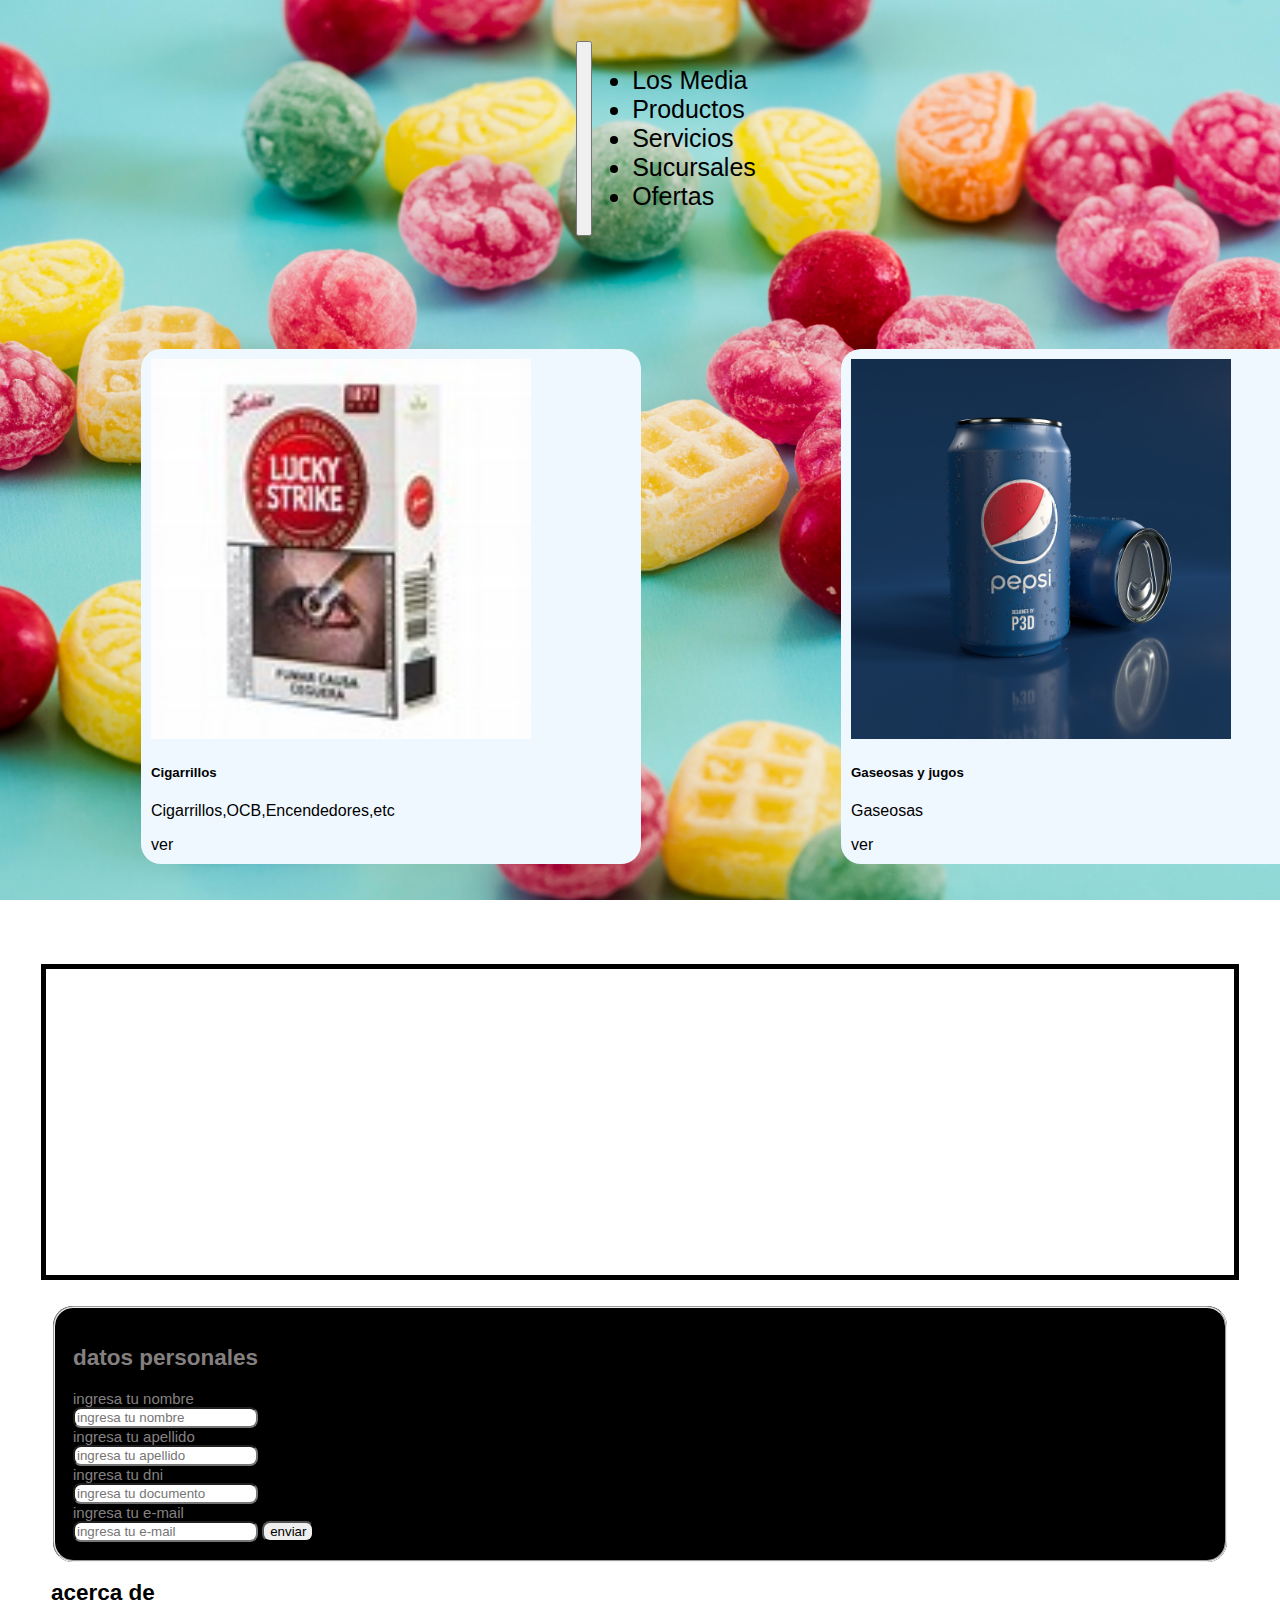
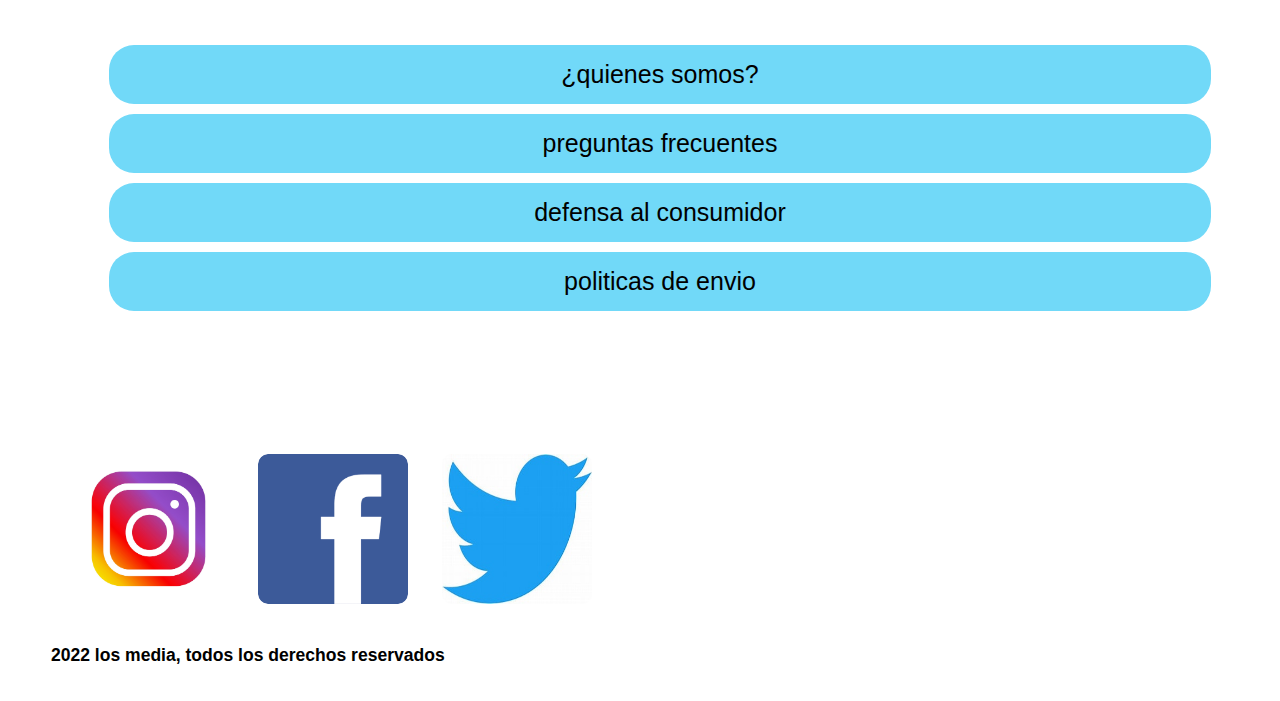
==== index.html @ 06fe0ffc "error en el index" ====
<!DOCTYPE html>
<html lang="es">

<head>
  <meta charset="UTF-8">
  <meta http-equiv="X-UA-Compatible" content="IE=edge">
  <meta name="viewport" content="width=device-width, initial-scale=1.0">
  <link rel="shorcut icon" href="../images/los media logo.jpg">
  <!-- CSS only -->
  <link href="https://cdn.jsdelivr.net/npm/bootstrap@5.2.1/dist/css/bootstrap.min.css" rel="stylesheet"
    integrity="sha384-iYQeCzEYFbKjA/T2uDLTpkwGzCiq6soy8tYaI1GyVh/UjpbCx/TYkiZhlZB6+fzT" crossorigin="anonymous">
  <link rel="stylesheet" href="./styles/styles.css">
  <title>los media </title>
</head>

<body container>

  <section class="container">



    <nav class="navbar navbar-expand-lg bg-light fondo clap px-4">
      <button class="navbar-toggler " type="button" data-bs-toggle="collapse" data-bs-target="#navbarNav"
        aria-controls="navbarNav" aria-expanded="false" aria-label="Toggle navigation">
        <span class="navbar-toggler-icon "></span>
      </button>
      <div class="collapse navbar-collapse row " id="navbarNav">
        <ul class="navbar-nav col hover ">

          <li class="nav-item col ">
            <a class="nav-link active " aria-current="page" href="./pages/losmedia.html">Los Media</a>
          </li>
          <li class="nav-item col">
            <a class="nav-link active" aria-current="page" href="./pages/productos.html">Productos</a>
          </li>
          <li class="nav-item col">
            <a class="nav-link active" aria-current="page" href="./pages/servicios.html">Servicios</a>
          </li>
          <li class="nav-item active col">
            <a class="nav-link" aria-current="page" href="./pages/sucursales.html">Sucursales</a>
          </li>
          <li class="nav-item active col">
            <a class="nav-link " aria-current="page" href="./pages/ofertas.html">Ofertas</a>
          </li>

        </ul>
      </div>
    </nav>
  </section>
  <!--<header class="header">                                                                                             
      <nav >
       <ul>
        <li><a class="centrar" href="./index.html">Inicio</a><ul>
            <li><a href="./pages/losmedia.html">acerca de</a></li>
            
          </ul></li>
        <li><a class="centrar" href="./pages/losmedia.html">Los Media</a> <ul>
            <li><a href="./pages/losmedia.html">quienes somos</a></li>
            <li><a href="./pages/losmedia.html">preguntas frecuentes</a></li>
            
          </ul></li>
        <li><a class="centrar" href="./pages/servicios.html">servicios</a><ul>
            <li><a href="./pages/servicios.html">delivery</a></li>
            <li><a href="./pages/servicios.html">venta mayorista</a></li>
            
          </ul></li>
        <li>
          <a class="centrar" href="./pages/productos.html">Productos</a>
          <ul>
            <li><a href="./pages/productos.html">golosinas</a></li>
            <li><a href="./pages/productos.html">helados</a></li>
            <li><a href="./pages/productos.html">art.limpieza</a></li>
            <li><a href="./pages/productos.html">almacen</a></li>
            <li><a href="./pages/productos.html">galletitas</a></li>
            <li><a href="./pages/productos.html">cigarrillos</a></li>
            <li><a href="./pages/productos.html">bebidas</a></li>
            <li><a href="./pages/productos.html">otros</a></li>
          </ul>
        </li>
        <li><a class="centrar" href="./pages/ofertas.html">ofertas</a> <ul>
            <li><a href="./pages/ofertas.html">bebidas</a></li>
            <li><a href="./pages/ofertas.html">combos</a></li>
            <li><a href="./pages/ofertas.html">descuentos</a></li>
            <li><a href="./pages/ofertas.html">minimo de compra</a></li>
          </ul></li>
      </ul>


      </nav>
    </header> 
-->


  <main class="container ">
    <section class="cards container row-cols-2">
      <div class="col">
        <div class="card col" style="width: 30rem;">
          <img src="./images/cigarrillos.jpg" class="card-img-top" alt="cigarrillos">
          <div class="card-body">
            <h5 class="card-title">Cigarrillos</h5>
            <p class="card-text">Cigarrillos,OCB,Encendedores,etc</p>
            <a href="./pages/productos.html" class="btn btn-primary">ver</a>
          </div>
        </div>
      </div>
      <div class="col">
        <div class="card col" style="width: 30rem;">
          <img src="./images/gaseosas pepsi.jpg" class="card-img-top" alt="lata pepsi">
          <div class="card-body">
            <h5 class="card-title">Gaseosas y jugos</h5>
            <p class="card-text">Gaseosas</p>
            <a href="./pages/productos.html" class="btn btn-primary">ver</a>
          </div>
        </div>
      </div>
      <div class="col">
        <div class="card choc " style="width: 30rem;">
          <img src="./images/chocolates.jpg" class="card-img-top" alt="chocolate">
          <div class="card-body">
            <h5 class="card-title">Golosinas</h5>
            <p class="card-text">Chocolates,barras,alfajores.</p>
            <a href="./pages/productos.html" class="btn btn-primary">ver</a>
          </div>
        </div>
      </div>
    </section>



    <!--<div class="cigarro">

        
        <img src ="./images/marlboroexhibido.jpg"class="cigarro" alt="cigarrillos">
        <img src="./images/gaseosas pepsi.jpg"class="cigarro" alt="gaseosas">
        <img src="./images/chocolates.jpg" class="cigarro"alt="chocolate">

      </div>!-->











    <aside class="ubicacion row ">
      <section class="col">
        <div class="container row ubica">
          <iframe class="aside"
            src="https://www.google.com/maps/embed?pb=!1m18!1m12!1m3!1d3276.912282981529!2d-58.24638548508049!3d-34.78298347451163!2m3!1f0!2f0!3f0!3m2!1i1024!2i768!4f13.1!3m3!1m2!1s0x95a3292e5cd55d1b%3A0x99c88080a476a146!2sC.%2016%20%26%20C.%20112%2C%20Berazategui%20Oeste%2C%20Provincia%20de%20Buenos%20Aires!5e0!3m2!1ses-419!2sar!4v1660880751526!5m2!1ses-419!2sar"
            width="390" height="250" style="border:0;" allowfullscreen="" loading="lazy"
            referrerpolicy="no-referrer-when-downgrade"></iframe>
        </div>
      </section>
    </aside>
  </main>



  <footer class="footer">

    <form class="row">

      <fieldset class="col">
        <h2>datos personales</h2>
        <label for="nombre">ingresa tu nombre</label>
        <br>
        <input id="nombre" type="text" placeholder="ingresa tu nombre">
        <br>

        <label for="apellido">ingresa tu apellido</label>
        <br>
        <input id="apellido" type="text" placeholder="ingresa tu apellido">
        <br>
        <label for="documento">ingresa tu dni</label>
        <br>
        <input id="documento" type="text" placeholder="ingresa tu documento">
        <br>
        <label for="mail">ingresa tu e-mail</label>
        <br>
        <input id="mail" type="text" placeholder="ingresa tu e-mail">

        <input type="submit" value="enviar">




      </fieldset>
    </form>



    <h2>acerca de</h2>


    <div class="container col">
      <ol class="color row">

        <li><a href="./pages/losmedia.html">¿quienes somos?</a>
        </li>

        <li><a href="./pages/losmedia.html">preguntas frecuentes</a>
        </li>

        <li><a href="./pages/losmedia.html">defensa al consumidor</a>
        </li>

        <li><a href="./pages/servicios.html">politicas de envio</a>
        </li>

      </ol>

    </div>
    <div class="container col">
      <div class="redes row">
        <a class="redes" href="http://www.instagram.com">
          <img src="./images/logo instagram.jpg" alt="logo instagram">
        </a>

        <a class="redes" href="http://www.facebook.com">
          <img src="./images/logo facebook.png" alt="logo facebook">
        </a>

        <a class="redes" href="https://www.twitter.com">
          <img src="./images/logo twitter.jpg" alt="logo twitter">
        </a>
      </div>
    </div>




    <h3>
      2022 los media, todos los derechos reservados
    </h3>


  </footer>


  </section>

  <!-- JavaScript Bundle with Popper -->
  <script src="https://cdn.jsdelivr.net/npm/bootstrap@5.2.1/dist/js/bootstrap.bundle.min.js"
    integrity="sha384-u1OknCvxWvY5kfmNBILK2hRnQC3Pr17a+RTT6rIHI7NnikvbZlHgTPOOmMi466C8"
    crossorigin="anonymous"></script>



</body>

</html>
---- styles/styles.css ----
* {
  font-family: 'Franklin Gothic Medium', 'Arial Narrow', Arial, sans-serif;
}






a {
  text-decoration: none;
  font-family: 'Franklin Gothic Medium', 'Arial Narrow', Arial, sans-serif;
  color: black;

}

nav {
  display: flex;
  justify-content: center;
  border-radius: 15px;
  font-size: 25px;



}

/*aqui comienza el body, header */

/*
  
  
.centrar {
display: flex;
flex-wrap: wrap;

} 


ul {
    list-style: none;
    font-size: 0;
    background-color: #0cbbf0;
    padding: 18px; 
    margin-bottom:2%;
    contain: cover;
    border-radius: 15px;
   
    
  }
 
 
  
  li {
    display: inline-block;
    width: 19%;
    position: relative;
    font-size: 14px;
    margin: 0px;
   

  }
  
  li a {
   
    color: #ffffff;
    font-size: 29px;
    font-family:Georgia, 'Times New Roman', Times, serif ;
    text-decoration: none;
    
   
   
  }
  
  ul ul {
    position: absolute;
    display: none;
    cursor: pointer;
   
   
    
  }
  
  ul ul li {
    display: block;
   
  }
  
  ul li:hover ul {
    display: block;
    padding: 18px;
   
    
  }*/







/* fin del header comienza el main index*/


.fondo {
  width: 1300px
}

.clap {
  width: 1250px;
  right: 35px;

}

.container {
  text-align: justify;
  padding: 5px;
  margin: 3px;
}



.cards {
 display: inline-flex;
 padding: 0px;
 margin: 0px;
 justify-content: space-evenly;

}


.card {

  border-color: black;
  border-radius: 20px;
  background-color: aliceblue;
  margin: 10px;
  padding: 5px;
}
.card {
  margin: 100px;
  padding: 10px;
  align-content: center;
  bottom: 25px;


}
.card img{
  width:380px;

}

.card.choc img {
  height: 380px;

}

div a {
  width: 280px;



}


.titulos {
  display: flex;
  justify-content: space-around;
  font-size: x-large;
  padding: 18px;
  font-size: 35px;

}


.lista {
  margin-top: 20%px;
  padding: 18px;
}





.cigarro {
  margin: 5px;
  border: 0px;
  width: 360px;
  height: 400px;
  display: inline;
  justify-content: space-between;
}

.catalogo {

  display: flex;
  justify-content: space-around;




}

body {
  background-image: url(/images/gomitas.jpg);
  height: 1500px;
  background-attachment: fixed;
  background-position: center;
  background-repeat: no-repeat;
  background-size: cover;
  margin-bottom: 50px;
  padding: 18px;
  margin: 15px;
}

.escondido ol li ul {
  cursor: pointer;
  margin: 15px;
  padding: 18px;

}

.escondido ol li {

  font-size: 18px;
  padding: 18px;
  list-style: none;
}

.la {
  text-transform: uppercase;
  border: solid;
  margin: 15px;
  font-family: Verdana, Geneva, Tahoma, sans-serif;
  color: black;
  background-color: beige;
  border-radius: 9px;
}











/* comienza el seccion*/
form fieldset {
  background-color: rgb(0, 0, 0);
  color: #858080;
  border-radius: 20px;
  padding: 18px;

}

fieldset input {
  border-radius: 8px;

}













/* comienza el footer*/

.color li {
  margin: 10px;
  padding: 15px;

}

.color li a {
  color: black;

}

footer ol li {
  font-size: 18px;
  padding: 6px;


}

footer a img {
  border-radius: 25px;
  padding: 15px;
  margin-top: 100px;

}

.body {
  display: grid;
  grid-template-areas:
    "header header header"
    "productos productos productos"
    "ubicacion ubicacion ubicacion"
    "footer footer footer";
  grid-template-rows: 2fr 3fr 2fr 1fr;
  grid-template-columns: 1fr auto 1fr;
  height: 100vh;
  row-gap: 120px;
  column-gap: 10px;

}

/*.header{
  background-color: red;
}
.main{
  background-color: green;

}
.footer{
  background-color: blue;
  
}*/
.ubicacion {
  border: 05px solid;
  grid-area: ubicacion;
  display: flex;
  justify-content: space-around;
  padding: 18px;
}

/*.header {
  grid-area: header;
  position: fixed;
  margin: 0px;
  padding: 18px;
  width: 1200px;
  }*/






/*.main {
  grid-area: productos;
  font-size: 18px;
  padding: 18px;
}

#textos {
  background-color: #71d9f8;
  margin-top: 200px;

}
*/
.marcass {
  display: flex;
  align-content: space-between;
  background-image: linear-gradient URL(./images/gomitas.jpg);
  font-size: 1.5rem;
  color: #ffffff;
  border: 0;
  border-radius: 0.5rem;
  cursor: pointer;
  transition: padding 0.30 ease;
  width: 500px;
  height: 210px;

}

.marcass:hover {

  transition: all 0.2s;
  padding: 20px
}

.efecto :hover {
 
  transition: all 3s;
  padding: 30px;
  width: 600px;

}

.efecto {
  display: flex;
  transition: padding 4 ease;
  border: 0;
  border-radius: 0.5rem;
  cursor: pointer;
}


aside {
  justify-content: center;
  padding: 18px;
}


.color li {
  background-color: #71d9f8;
  text-align: center;
  font-size: 25px;
  border-radius: 25px;
  list-style: none;
}

footer {
  grid-area: footer;
  font-size: 15px;
  padding: 18px;
}

.redes img {

  width: 150px;
  height: 150px;

}

.redes {
  display: inline;

}

/*


 @media screen and (max-width: 480px) and (min-height: 0px){
  .body{
    
    grid-template-areas: 
    "header "
    "productos"
    "ubicacion"
    "footer ";
    grid-template-rows: repeat (4, 1fr);
    grid-template-columns: 1fr;
    height: 100vh;
    row-gap: 0px;
    column-gap: 0px;  
  
    }

.header{
display: flex;
align-content: space-between;
width: 500px;
height: 200px;
margin: 0px;
padding: 0px;
left: 5px;
  
}
.centrar{

padding: 05px;
margin: 4px;
align-content: space-between;
font-size: 25px;


}

li{
  width: 25%;
}
.titulos{
  margin-top: 70px;
  padding: 0px;
  font-size: 25px;

}
  

 }




 
  @media screen and (min-width: 481px) and (max-whidth: 1200px) {
    .body{
    
      grid-template-areas: 
      "header "
      "productos"
      "ubicacion"
      "footer ";
      grid-template-rows: repeat (4, 1fr);
      grid-template-columns: 1fr;
      height: 100vh;
      row-gap: 0px;
      column-gap: 0px;   
  }
}

*/
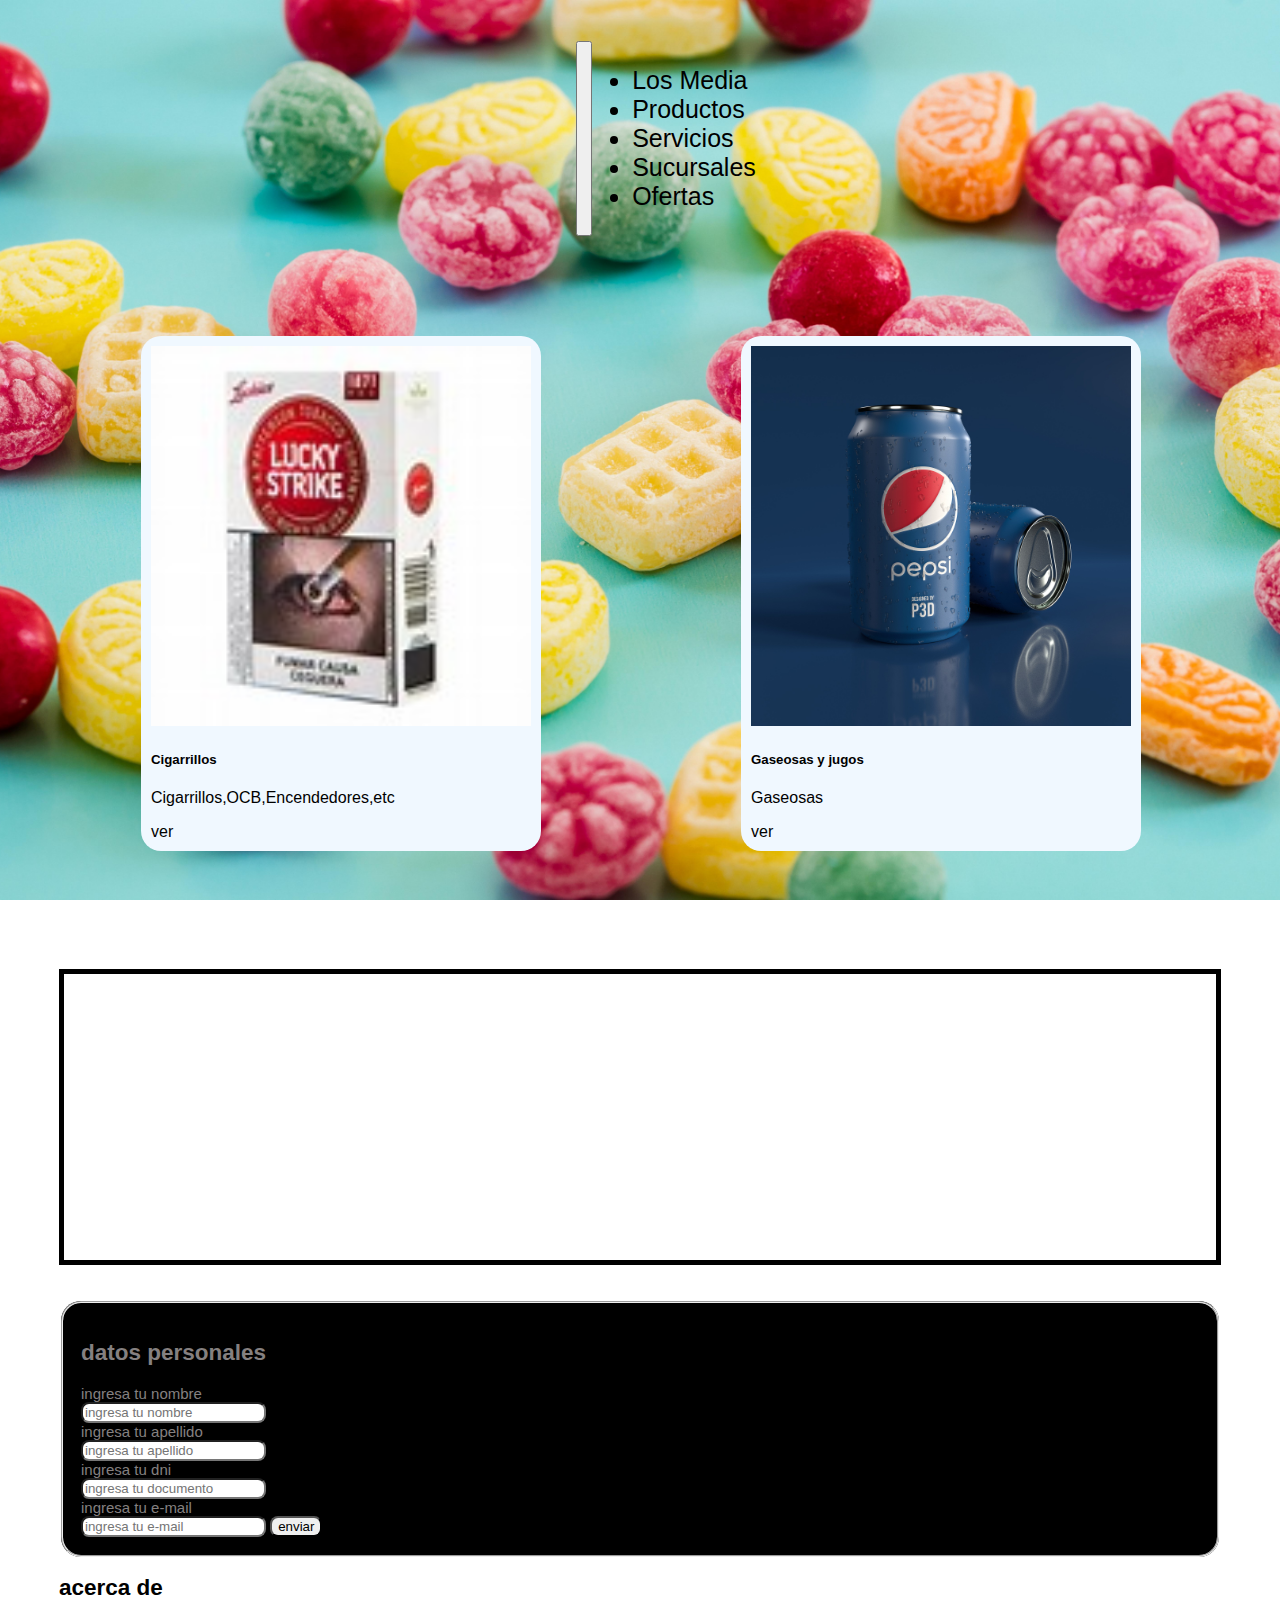
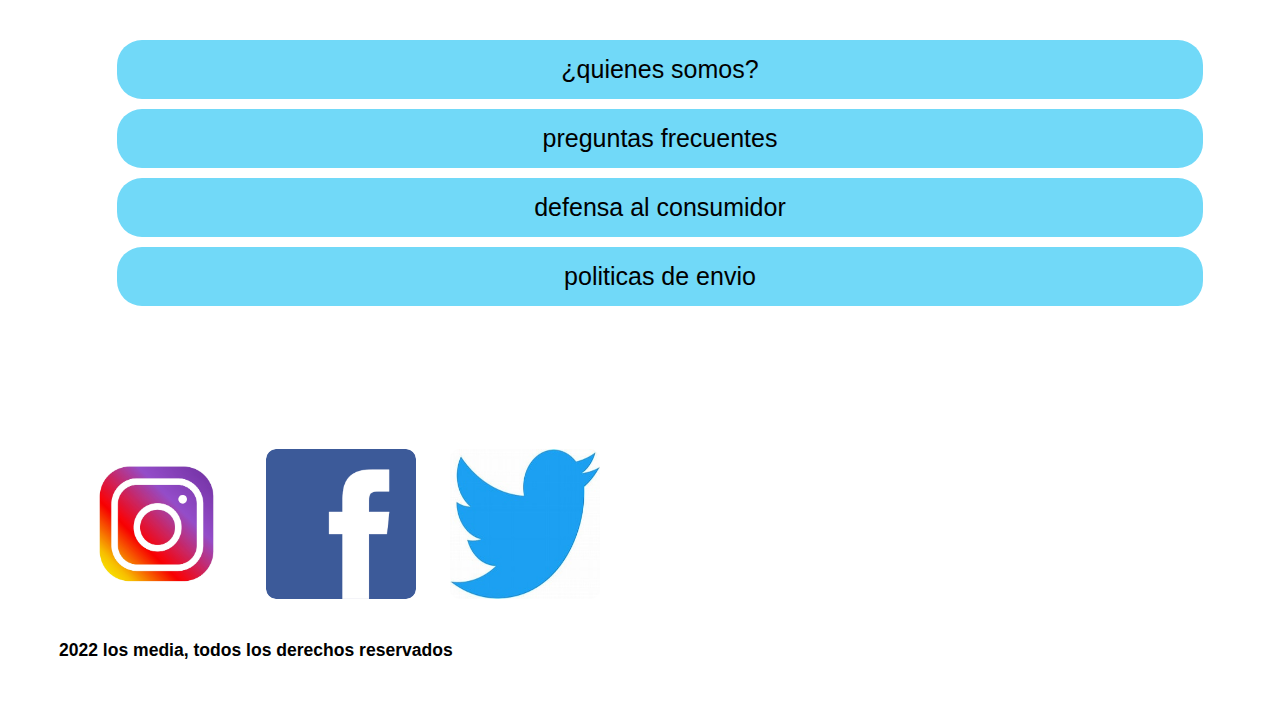
==== commit 1194e43f: "agregando index" ====
--- a/index.html
+++ b/index.html
@@ -13,7 +13,7 @@
   <title>los media </title>
 </head>
 
-<body container>
+<body>
 
   <section class="container">
 
@@ -46,8 +46,8 @@
         </ul>
       </div>
     </nav>
-  </section>
-  <!--<header class="header">                                                                                             
+
+    <!--<header class="header">                                                                                             
       <nav >
        <ul>
         <li><a class="centrar" href="./index.html">Inicio</a><ul>
@@ -91,43 +91,39 @@
 -->
 
 
-  <main class="container ">
-    <section class="cards container row-cols-2">
-      <div class="col">
-        <div class="card col" style="width: 30rem;">
-          <img src="./images/cigarrillos.jpg" class="card-img-top" alt="cigarrillos">
+    <main>
+      <section class="cards text-center row">
+
+        <div class="card col-sm-12 col-md-9 col-lg-6 col-xl-3">
+          <img src="./images/cigarrillos.jpg" class="card-img-top" alt="...">
           <div class="card-body">
             <h5 class="card-title">Cigarrillos</h5>
             <p class="card-text">Cigarrillos,OCB,Encendedores,etc</p>
-            <a href="./pages/productos.html" class="btn btn-primary">ver</a>
-          </div>
-        </div>
-      </div>
-      <div class="col">
-        <div class="card col" style="width: 30rem;">
-          <img src="./images/gaseosas pepsi.jpg" class="card-img-top" alt="lata pepsi">
+            <a href="./pages/productos.html" class="btn btn-primary position-absolute bottom- start-0 ">ver</a>
+          </div>
+        </div>
+        <div class="card col-sm-12 col-md-9 col-lg-6 col-xl-3 ">
+          <img src="./images/gaseosas pepsi.jpg" class="card-img-top" alt="...">
           <div class="card-body">
             <h5 class="card-title">Gaseosas y jugos</h5>
-            <p class="card-text">Gaseosas</p>
-            <a href="./pages/productos.html" class="btn btn-primary">ver</a>
-          </div>
-        </div>
-      </div>
-      <div class="col">
-        <div class="card choc " style="width: 30rem;">
-          <img src="./images/chocolates.jpg" class="card-img-top" alt="chocolate">
+            <p class="card-text-center">Gaseosas</p>
+            <a href="./pages/productos.html" class="btn btn-primary position-absolute bottom- start-0">ver</a>
+          </div>
+        </div>
+        <div class="card choc col-sm-12 col-md-9 col-lg-6 col-xl-3 ">
+          <img src="./images/chocolates.jpg" class="card-img-top " alt="...">
           <div class="card-body">
             <h5 class="card-title">Golosinas</h5>
-            <p class="card-text">Chocolates,barras,alfajores.</p>
-            <a href="./pages/productos.html" class="btn btn-primary">ver</a>
-          </div>
-        </div>
-      </div>
-    </section>
-
-
-
-    <!--<div class="cigarro">
+            <p class="card-text-center">Chocolates,barras,alfajores.</p>
+            <a href="./pages/productos.html" class="btn btn-primary position-absolute bottom- start-0">ver</a>
+          </div>
+        </div>
+
+      </section>
+
+
+
+      <!--<div class="cigarro">
 
         
         <img src ="./images/marlboroexhibido.jpg"class="cigarro" alt="cigarrillos">
@@ -146,99 +142,99 @@
 
 
 
-    <aside class="ubicacion row ">
-      <section class="col">
-        <div class="container row ubica">
-          <iframe class="aside"
-            src="https://www.google.com/maps/embed?pb=!1m18!1m12!1m3!1d3276.912282981529!2d-58.24638548508049!3d-34.78298347451163!2m3!1f0!2f0!3f0!3m2!1i1024!2i768!4f13.1!3m3!1m2!1s0x95a3292e5cd55d1b%3A0x99c88080a476a146!2sC.%2016%20%26%20C.%20112%2C%20Berazategui%20Oeste%2C%20Provincia%20de%20Buenos%20Aires!5e0!3m2!1ses-419!2sar!4v1660880751526!5m2!1ses-419!2sar"
-            width="390" height="250" style="border:0;" allowfullscreen="" loading="lazy"
-            referrerpolicy="no-referrer-when-downgrade"></iframe>
-        </div>
-      </section>
-    </aside>
-  </main>
-
-
-
-  <footer class="footer">
-
-    <form class="row">
-
-      <fieldset class="col">
-        <h2>datos personales</h2>
-        <label for="nombre">ingresa tu nombre</label>
-        <br>
-        <input id="nombre" type="text" placeholder="ingresa tu nombre">
-        <br>
-
-        <label for="apellido">ingresa tu apellido</label>
-        <br>
-        <input id="apellido" type="text" placeholder="ingresa tu apellido">
-        <br>
-        <label for="documento">ingresa tu dni</label>
-        <br>
-        <input id="documento" type="text" placeholder="ingresa tu documento">
-        <br>
-        <label for="mail">ingresa tu e-mail</label>
-        <br>
-        <input id="mail" type="text" placeholder="ingresa tu e-mail">
-
-        <input type="submit" value="enviar">
-
-
-
-
-      </fieldset>
-    </form>
-
-
-
-    <h2>acerca de</h2>
-
-
-    <div class="container col">
-      <ol class="color row">
-
-        <li><a href="./pages/losmedia.html">¿quienes somos?</a>
-        </li>
-
-        <li><a href="./pages/losmedia.html">preguntas frecuentes</a>
-        </li>
-
-        <li><a href="./pages/losmedia.html">defensa al consumidor</a>
-        </li>
-
-        <li><a href="./pages/servicios.html">politicas de envio</a>
-        </li>
-
-      </ol>
-
-    </div>
-    <div class="container col">
-      <div class="redes row">
-        <a class="redes" href="http://www.instagram.com">
-          <img src="./images/logo instagram.jpg" alt="logo instagram">
-        </a>
-
-        <a class="redes" href="http://www.facebook.com">
-          <img src="./images/logo facebook.png" alt="logo facebook">
-        </a>
-
-        <a class="redes" href="https://www.twitter.com">
-          <img src="./images/logo twitter.jpg" alt="logo twitter">
-        </a>
+      <aside>
+        <section class="row ub">
+          <div class="ubicacion">
+            <iframe class="aside col"
+              src="https://www.google.com/maps/embed?pb=!1m18!1m12!1m3!1d3276.912282981529!2d-58.24638548508049!3d-34.78298347451163!2m3!1f0!2f0!3f0!3m2!1i1024!2i768!4f13.1!3m3!1m2!1s0x95a3292e5cd55d1b%3A0x99c88080a476a146!2sC.%2016%20%26%20C.%20112%2C%20Berazategui%20Oeste%2C%20Provincia%20de%20Buenos%20Aires!5e0!3m2!1ses-419!2sar!4v1660880751526!5m2!1ses-419!2sar"
+              width="390" height="250" style="border:0;" allowfullscreen="" loading="lazy"
+              referrerpolicy="no-referrer-when-downgrade"></iframe>
+          </div>
+        </section>
+      </aside>
+    </main>
+
+
+
+    <footer class="footer">
+
+      <form class="row">
+
+        <fieldset class="col">
+          <h2>datos personales</h2>
+          <label for="nombre">ingresa tu nombre</label>
+          <br>
+          <input id="nombre" type="text" placeholder="ingresa tu nombre">
+          <br>
+
+          <label for="apellido">ingresa tu apellido</label>
+          <br>
+          <input id="apellido" type="text" placeholder="ingresa tu apellido">
+          <br>
+          <label for="documento">ingresa tu dni</label>
+          <br>
+          <input id="documento" type="text" placeholder="ingresa tu documento">
+          <br>
+          <label for="mail">ingresa tu e-mail</label>
+          <br>
+          <input id="mail" type="text" placeholder="ingresa tu e-mail">
+
+          <input type="submit" value="enviar">
+
+
+
+
+        </fieldset>
+      </form>
+
+
+
+      <h2>acerca de</h2>
+
+
+      <div class="container col">
+        <ol class="color row">
+
+          <li><a href="./pages/losmedia.html">¿quienes somos?</a>
+          </li>
+
+          <li><a href="./pages/losmedia.html">preguntas frecuentes</a>
+          </li>
+
+          <li><a href="./pages/losmedia.html">defensa al consumidor</a>
+          </li>
+
+          <li><a href="./pages/servicios.html">politicas de envio</a>
+          </li>
+
+        </ol>
+
       </div>
-    </div>
-
-
-
-
-    <h3>
-      2022 los media, todos los derechos reservados
-    </h3>
-
-
-  </footer>
+      <div class="container col">
+        <div class="redes row">
+          <a class="redes" href="http://www.instagram.com">
+            <img src="./images/logo instagram.jpg" alt="logo instagram">
+          </a>
+
+          <a class="redes" href="http://www.facebook.com">
+            <img src="./images/logo facebook.png" alt="logo facebook">
+          </a>
+
+          <a class="redes" href="https://www.twitter.com">
+            <img src="./images/logo twitter.jpg" alt="logo twitter">
+          </a>
+        </div>
+      </div>
+
+
+
+
+      <h3>
+        2022 los media, todos los derechos reservados
+      </h3>
+
+
+    </footer>
 
 
   </section>
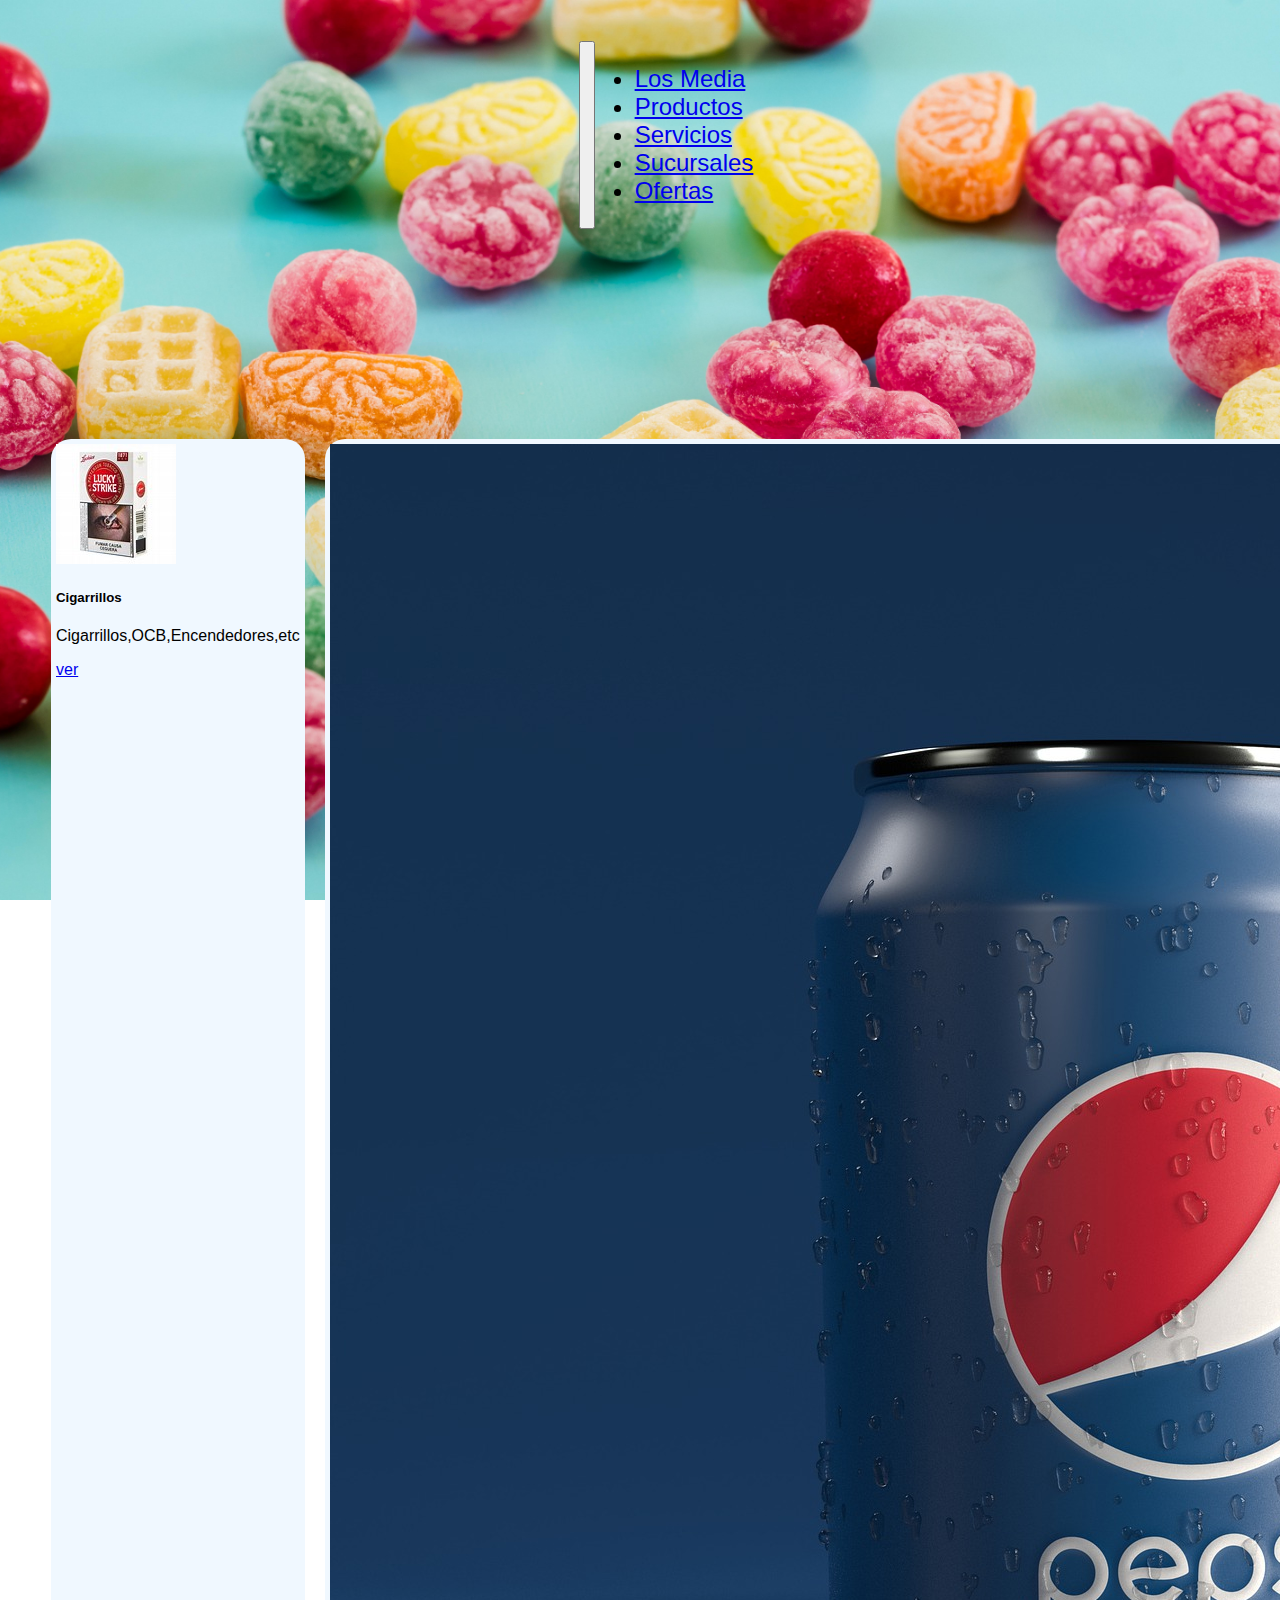
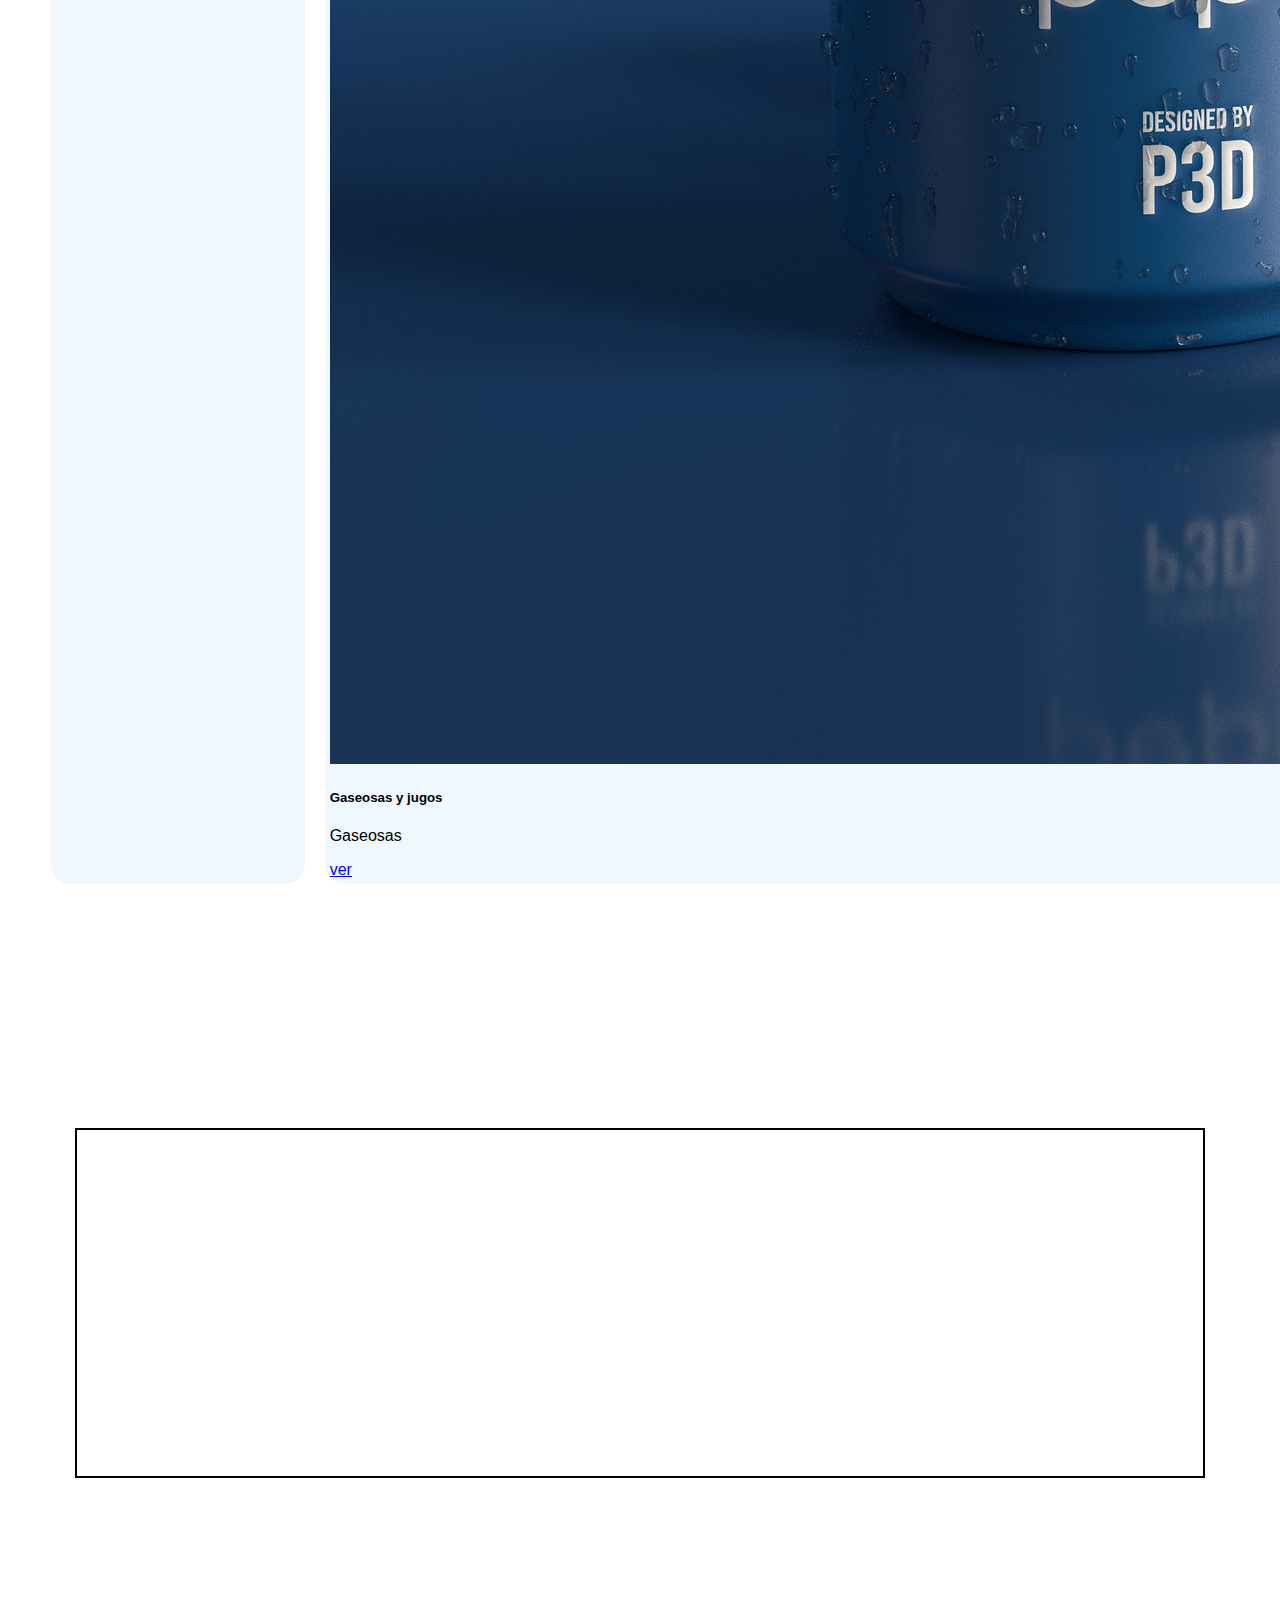
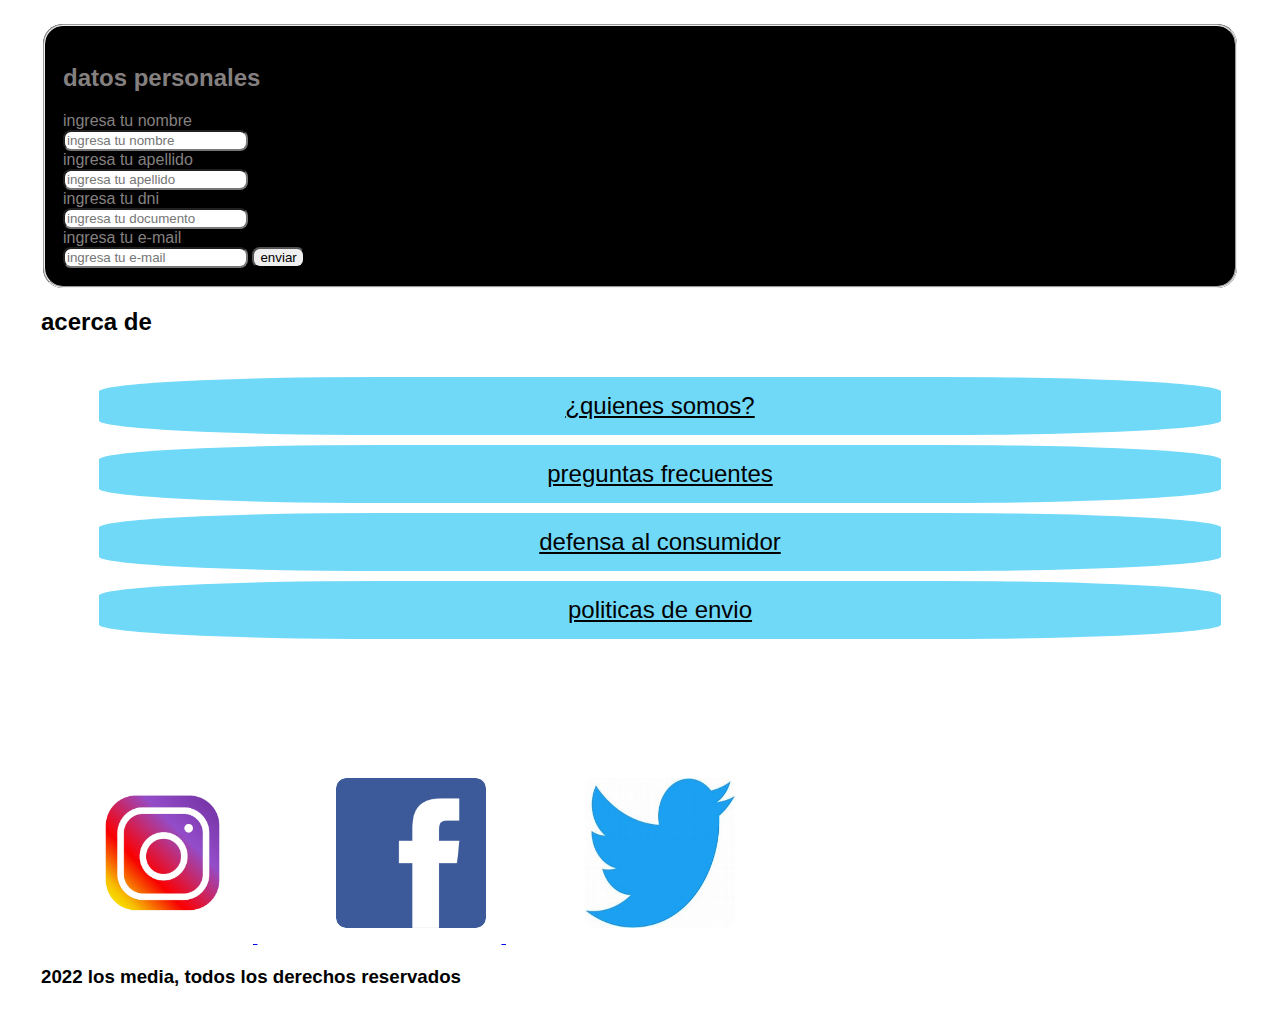
==== commit 7cb7220d: "agrego estylos al index y los media" ====
--- a/index.html
+++ b/index.html
@@ -19,118 +19,68 @@
 
 
 
-    <nav class="navbar navbar-expand-lg bg-light fondo clap px-4">
+    <nav class="navbar navbar-expand-lg bg-light fondo clap px-4 ">
       <button class="navbar-toggler " type="button" data-bs-toggle="collapse" data-bs-target="#navbarNav"
         aria-controls="navbarNav" aria-expanded="false" aria-label="Toggle navigation">
         <span class="navbar-toggler-icon "></span>
       </button>
       <div class="collapse navbar-collapse row " id="navbarNav">
-        <ul class="navbar-nav col hover ">
+        <ul class="navbar-nav hover ">
 
-          <li class="nav-item col ">
-            <a class="nav-link active " aria-current="page" href="./pages/losmedia.html">Los Media</a>
+          <li class="nav-item col hober ">
+            <a class="nav-link active  " aria-current="page" href="./pages/losmedia.html">Los Media</a>
           </li>
-          <li class="nav-item col">
+          <li class="nav-item col hober  ">
             <a class="nav-link active" aria-current="page" href="./pages/productos.html">Productos</a>
           </li>
-          <li class="nav-item col">
+          <li class="nav-item col hober ">
             <a class="nav-link active" aria-current="page" href="./pages/servicios.html">Servicios</a>
           </li>
-          <li class="nav-item active col">
-            <a class="nav-link" aria-current="page" href="./pages/sucursales.html">Sucursales</a>
+          <li class="nav-item active col hober ">
+            <a class="nav-link " aria-current="page" href="./pages/sucursales.html">Sucursales</a>
           </li>
-          <li class="nav-item active col">
-            <a class="nav-link " aria-current="page" href="./pages/ofertas.html">Ofertas</a>
+          <li class="nav-item active col hober ml-1">
+            <a class="nav-link" aria-current="page" href="./pages/ofertas.html">Ofertas</a>
           </li>
 
         </ul>
       </div>
     </nav>
 
-    <!--<header class="header">                                                                                             
-      <nav >
-       <ul>
-        <li><a class="centrar" href="./index.html">Inicio</a><ul>
-            <li><a href="./pages/losmedia.html">acerca de</a></li>
-            
-          </ul></li>
-        <li><a class="centrar" href="./pages/losmedia.html">Los Media</a> <ul>
-            <li><a href="./pages/losmedia.html">quienes somos</a></li>
-            <li><a href="./pages/losmedia.html">preguntas frecuentes</a></li>
-            
-          </ul></li>
-        <li><a class="centrar" href="./pages/servicios.html">servicios</a><ul>
-            <li><a href="./pages/servicios.html">delivery</a></li>
-            <li><a href="./pages/servicios.html">venta mayorista</a></li>
-            
-          </ul></li>
-        <li>
-          <a class="centrar" href="./pages/productos.html">Productos</a>
-          <ul>
-            <li><a href="./pages/productos.html">golosinas</a></li>
-            <li><a href="./pages/productos.html">helados</a></li>
-            <li><a href="./pages/productos.html">art.limpieza</a></li>
-            <li><a href="./pages/productos.html">almacen</a></li>
-            <li><a href="./pages/productos.html">galletitas</a></li>
-            <li><a href="./pages/productos.html">cigarrillos</a></li>
-            <li><a href="./pages/productos.html">bebidas</a></li>
-            <li><a href="./pages/productos.html">otros</a></li>
-          </ul>
-        </li>
-        <li><a class="centrar" href="./pages/ofertas.html">ofertas</a> <ul>
-            <li><a href="./pages/ofertas.html">bebidas</a></li>
-            <li><a href="./pages/ofertas.html">combos</a></li>
-            <li><a href="./pages/ofertas.html">descuentos</a></li>
-            <li><a href="./pages/ofertas.html">minimo de compra</a></li>
-          </ul></li>
-      </ul>
 
-
-      </nav>
-    </header> 
--->
 
 
     <main>
-      <section class="cards text-center row">
 
-        <div class="card col-sm-12 col-md-9 col-lg-6 col-xl-3">
-          <img src="./images/cigarrillos.jpg" class="card-img-top" alt="...">
+      <section class="cards text-center row ">
+        <div class="card col-sm-12 col-md-9 col-lg-6 col-xl-3 ">
+          <img src="./images/cigarrillos.jpg" class="card-img-top " alt="...">
           <div class="card-body">
-            <h5 class="card-title">Cigarrillos</h5>
+            <h5 class="card-title ">Cigarrillos</h5>
             <p class="card-text">Cigarrillos,OCB,Encendedores,etc</p>
             <a href="./pages/productos.html" class="btn btn-primary position-absolute bottom- start-0 ">ver</a>
           </div>
         </div>
         <div class="card col-sm-12 col-md-9 col-lg-6 col-xl-3 ">
-          <img src="./images/gaseosas pepsi.jpg" class="card-img-top" alt="...">
+          <img src="./images/gaseosas pepsi.jpg" class="card-img-top " alt="...">
           <div class="card-body">
             <h5 class="card-title">Gaseosas y jugos</h5>
             <p class="card-text-center">Gaseosas</p>
-            <a href="./pages/productos.html" class="btn btn-primary position-absolute bottom- start-0">ver</a>
+            <a href="./pages/productos.html" class="btn btn-primary position-absolute bottom- start-0 ">ver</a>
           </div>
         </div>
-        <div class="card choc col-sm-12 col-md-9 col-lg-6 col-xl-3 ">
-          <img src="./images/chocolates.jpg" class="card-img-top " alt="...">
-          <div class="card-body">
+        <div class="card choc col-sm-12 col-md-9 col-lg-6 col-xl-3">
+          <img src="./images/chocolates.jpg" class="card-img-top" alt="...">
+          <div class="card-body ">
             <h5 class="card-title">Golosinas</h5>
             <p class="card-text-center">Chocolates,barras,alfajores.</p>
             <a href="./pages/productos.html" class="btn btn-primary position-absolute bottom- start-0">ver</a>
           </div>
         </div>
-
       </section>
 
 
 
-      <!--<div class="cigarro">
-
-        
-        <img src ="./images/marlboroexhibido.jpg"class="cigarro" alt="cigarrillos">
-        <img src="./images/gaseosas pepsi.jpg"class="cigarro" alt="gaseosas">
-        <img src="./images/chocolates.jpg" class="cigarro"alt="chocolate">
-
-      </div>!-->
 
 
 
@@ -210,20 +160,18 @@
         </ol>
 
       </div>
-      <div class="container col">
-        <div class="redes row">
-          <a class="redes" href="http://www.instagram.com">
-            <img src="./images/logo instagram.jpg" alt="logo instagram">
-          </a>
+      <div class="row">
+        <a class="redes col-1 " href="http://www.instagram.com">
+          <img src="../images/logo instagram.jpg" alt="logo instagram">
+        </a>
 
-          <a class="redes" href="http://www.facebook.com">
-            <img src="./images/logo facebook.png" alt="logo facebook">
-          </a>
+        <a class="redes col-1" href="http://www.facebook.com">
+          <img src="../images/logo facebook.png" alt="logo facebook">
+        </a>
 
-          <a class="redes" href="https://www.twitter.com">
-            <img src="./images/logo twitter.jpg" alt="logo twitter">
-          </a>
-        </div>
+        <a class="redes col" href="https://www.twitter.com">
+          <img src="../images/logo twitter.jpg" alt="logo twitter">
+        </a>
       </div>
 
 
--- a/styles/styles.css
+++ b/styles/styles.css
@@ -7,22 +7,8 @@
 
 
 
-a {
-  text-decoration: none;
-  font-family: 'Franklin Gothic Medium', 'Arial Narrow', Arial, sans-serif;
-  color: black;
-
-}
-
-nav {
-  display: flex;
-  justify-content: center;
-  border-radius: 15px;
-  font-size: 25px;
-
-
-
-}
+
+
 
 /*aqui comienza el body, header */
 
@@ -101,6 +87,17 @@
 /* fin del header comienza el main index*/
 
 
+
+
+nav {
+  display: flex;
+  justify-content: center;
+  border-radius: 1rem;
+  font-size: 2rem;
+
+}
+
+
 .fondo {
   width: 1300px
 }
@@ -109,24 +106,47 @@
   width: 1250px;
   right: 35px;
 
-}
+
+}
+
+.navbar-nav.hover {
+  border-radius: 1rem;
+  cursor: pointer;
+  transition: padding 0.30 ease;
+  font-size: 1.5rem;
+}
+
+.hober:hover {
+  border-radius: px;
+  transition: 0.9s ease-out;
+  padding: 0px;
+  font-size: 40px;
+}
+
+
+
+
+
 
 .container {
   text-align: justify;
   padding: 5px;
   margin: 3px;
+
 }
 
 
 
 .cards {
- display: inline-flex;
- padding: 0px;
- margin: 0px;
- justify-content: space-evenly;
-
-}
-
+  display: flex;
+  justify-content: space-between;
+  padding: 0px;
+  margin: 0px;
+  margin-bottom: 200px;
+  margin-top: 200px;
+
+
+}
 
 .card {
 
@@ -135,27 +155,16 @@
   background-color: aliceblue;
   margin: 10px;
   padding: 5px;
-}
-.card {
-  margin: 100px;
-  padding: 10px;
-  align-content: center;
-  bottom: 25px;
-
-
-}
-.card img{
-  width:380px;
-
-}
-
-.card.choc img {
-  height: 380px;
+
+}
+
+.choc img {
+  height: 270px;
 
 }
 
 div a {
-  width: 280px;
+  width: 100%;
 
 
 
@@ -240,12 +249,6 @@
 
 
 
-
-
-
-
-
-
 /* comienza el seccion*/
 form fieldset {
   background-color: rgb(0, 0, 0);
@@ -299,69 +302,27 @@
 
 }
 
-.body {
-  display: grid;
-  grid-template-areas:
-    "header header header"
-    "productos productos productos"
-    "ubicacion ubicacion ubicacion"
-    "footer footer footer";
-  grid-template-rows: 2fr 3fr 2fr 1fr;
-  grid-template-columns: 1fr auto 1fr;
-  height: 100vh;
-  row-gap: 120px;
-  column-gap: 10px;
-
-}
-
-/*.header{
-  background-color: red;
-}
-.main{
-  background-color: green;
-
-}
-.footer{
-  background-color: blue;
-  
-}*/
+
+
+
 .ubicacion {
-  border: 05px solid;
+  border: 02px solid;
   grid-area: ubicacion;
   display: flex;
   justify-content: space-around;
-  padding: 18px;
-}
-
-/*.header {
-  grid-area: header;
-  position: fixed;
-  margin: 0px;
-  padding: 18px;
-  width: 1200px;
-  }*/
-
-
-
-
-
-
-/*.main {
-  grid-area: productos;
-  font-size: 18px;
-  padding: 18px;
-}
-
-#textos {
-  background-color: #71d9f8;
-  margin-top: 200px;
-
-}
-*/
-.marcass {
-  display: flex;
-  align-content: space-between;
-  background-image: linear-gradient URL(./images/gomitas.jpg);
+  padding: 3rem;
+
+}
+
+.row.ub {
+  margin: 1rem;
+  padding-bottom: 7rem;
+}
+
+
+
+.row.marcass {
+
   font-size: 1.5rem;
   color: #ffffff;
   border: 0;
@@ -373,26 +334,61 @@
 
 }
 
+.marcass.img {
+  width: 100px;
+
+}
+
+
 .marcass:hover {
-
-  transition: all 0.2s;
-  padding: 20px
+  border-radius: 100px;
+  transition: all 0.9s;
+  padding: 5px;
+}
+
+.marcass {
+  border-radius: 0.8rem;
+}
+
+.rayas {
+  display: flex;
+  border: 0;
+  border-radius: 1rem;
+  cursor: pointer;
+  transition: padding 0.30 ease;
+  width: 1128px;
+  height: 50px;
+
+
+}
+
+.rayas:hover {
+  border-radius: 25px;
+  transition: all 0.9s;
+  color: aqua;
+  background-color: black;
+  padding: 6px;
+  font-size: 1.5rem;
+  width: 610px;
+
+
+
 }
 
 .efecto :hover {
- 
   transition: all 3s;
-  padding: 30px;
-  width: 600px;
+  padding: 1.5rem;
+
 
 }
 
 .efecto {
-  display: flex;
+
   transition: padding 4 ease;
   border: 0;
   border-radius: 0.5rem;
   cursor: pointer;
+
 }
 
 
@@ -405,16 +401,12 @@
 .color li {
   background-color: #71d9f8;
   text-align: center;
-  font-size: 25px;
-  border-radius: 25px;
+  font-size: 150%;
+  border-radius: 25%;
   list-style: none;
 }
 
-footer {
-  grid-area: footer;
-  font-size: 15px;
-  padding: 18px;
-}
+
 
 .redes img {
 
@@ -424,80 +416,9 @@
 }
 
 .redes {
-  display: inline;
-
-}
-
-/*
-
-
- @media screen and (max-width: 480px) and (min-height: 0px){
-  .body{
-    
-    grid-template-areas: 
-    "header "
-    "productos"
-    "ubicacion"
-    "footer ";
-    grid-template-rows: repeat (4, 1fr);
-    grid-template-columns: 1fr;
-    height: 100vh;
-    row-gap: 0px;
-    column-gap: 0px;  
-  
-    }
-
-.header{
-display: flex;
-align-content: space-between;
-width: 500px;
-height: 200px;
-margin: 0px;
-padding: 0px;
-left: 5px;
-  
-}
-.centrar{
-
-padding: 05px;
-margin: 4px;
-align-content: space-between;
-font-size: 25px;
-
-
-}
-
-li{
-  width: 25%;
-}
-.titulos{
-  margin-top: 70px;
-  padding: 0px;
-  font-size: 25px;
-
-}
-  
-
- }
-
-
-
-
- 
-  @media screen and (min-width: 481px) and (max-whidth: 1200px) {
-    .body{
-    
-      grid-template-areas: 
-      "header "
-      "productos"
-      "ubicacion"
-      "footer ";
-      grid-template-rows: repeat (4, 1fr);
-      grid-template-columns: 1fr;
-      height: 100vh;
-      row-gap: 0px;
-      column-gap: 0px;   
-  }
-}
-
-*/+
+  flex-direction: row;
+  justify-content: space-evenly;
+  padding: 1rem;
+  margin: 1rem;
+}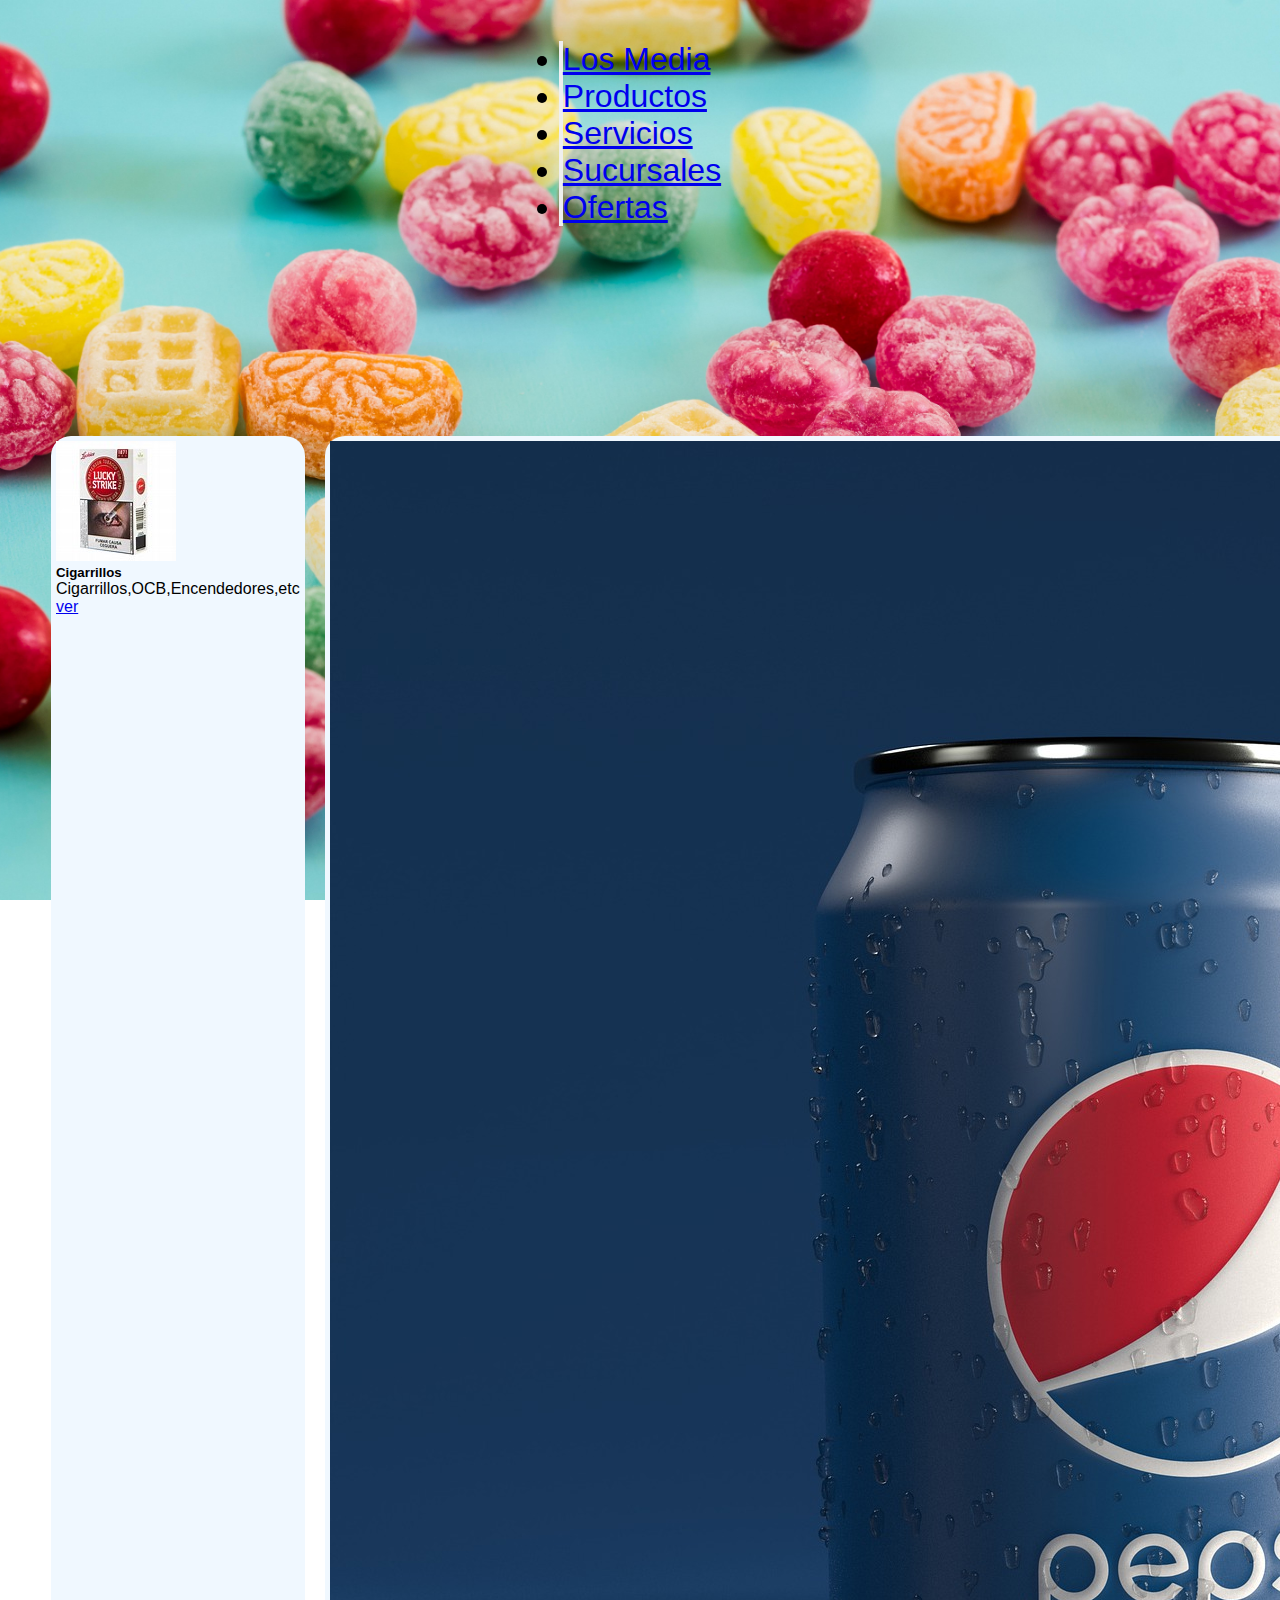
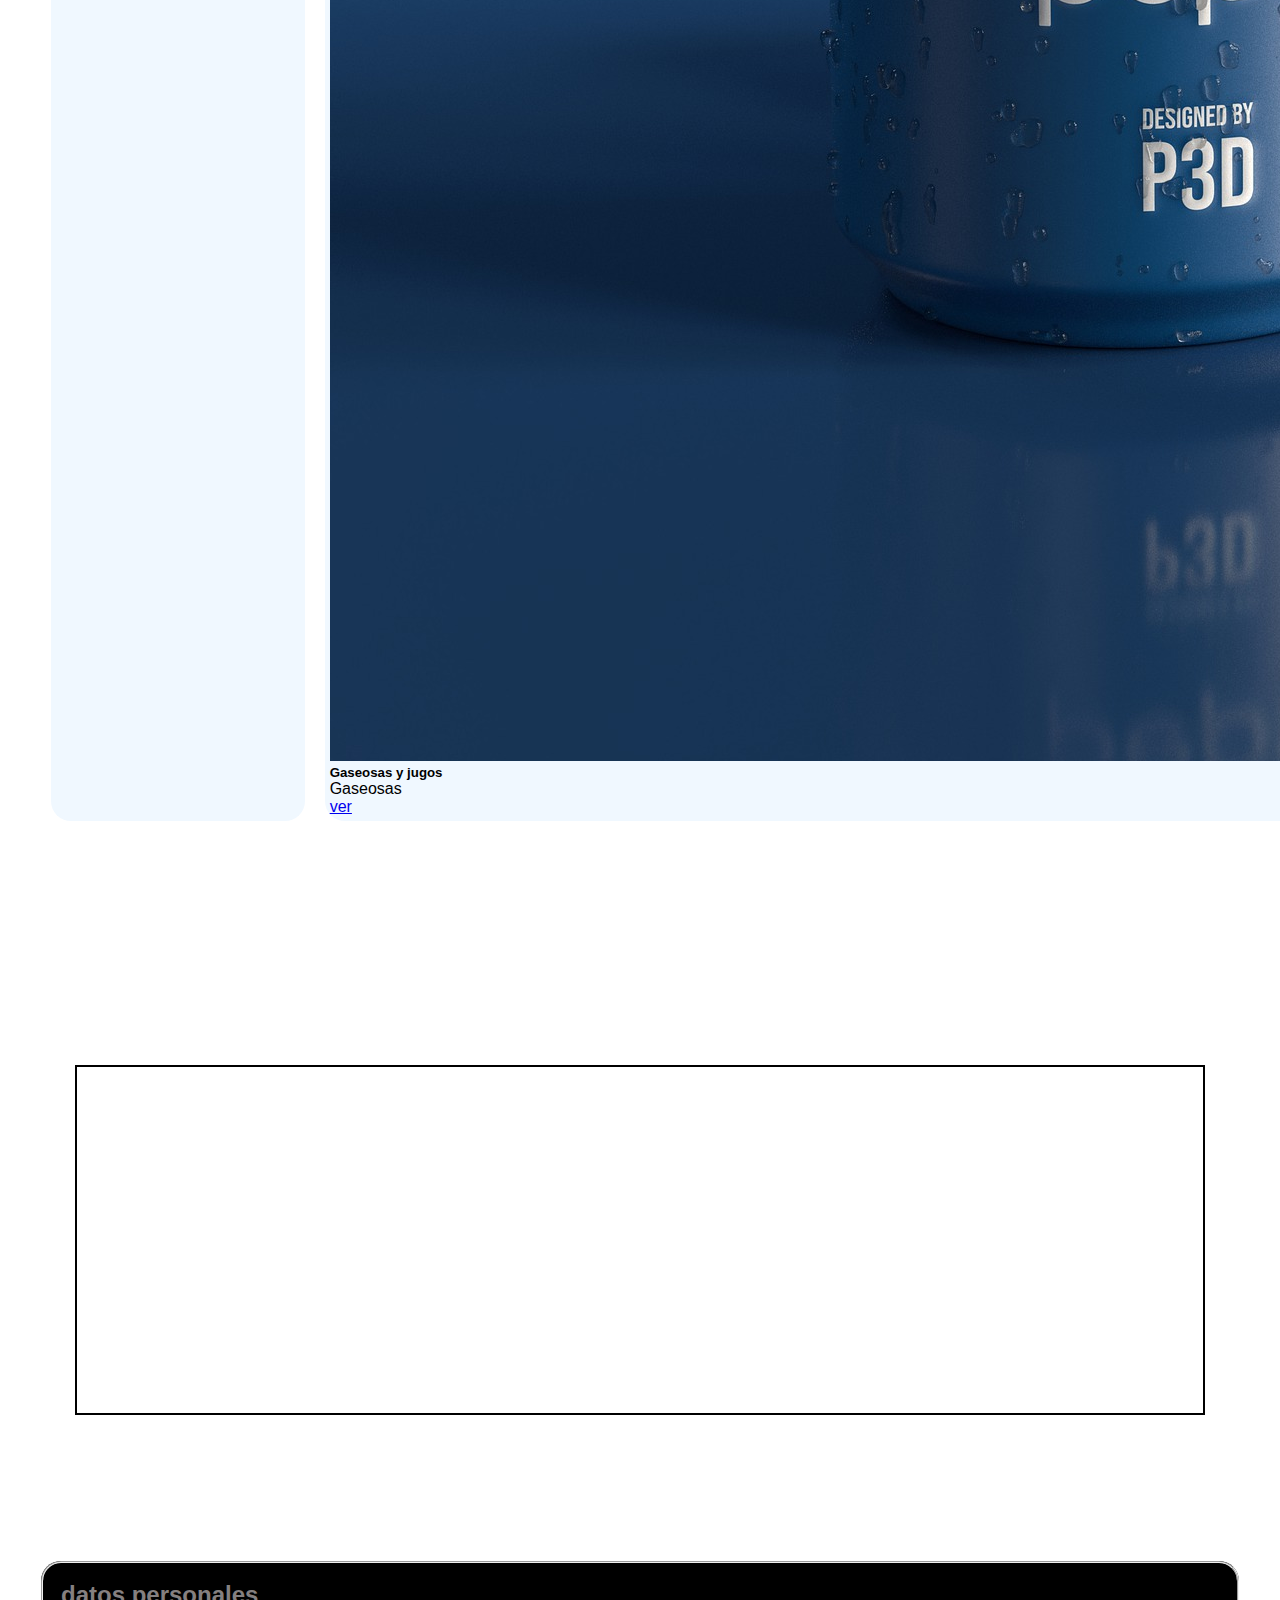
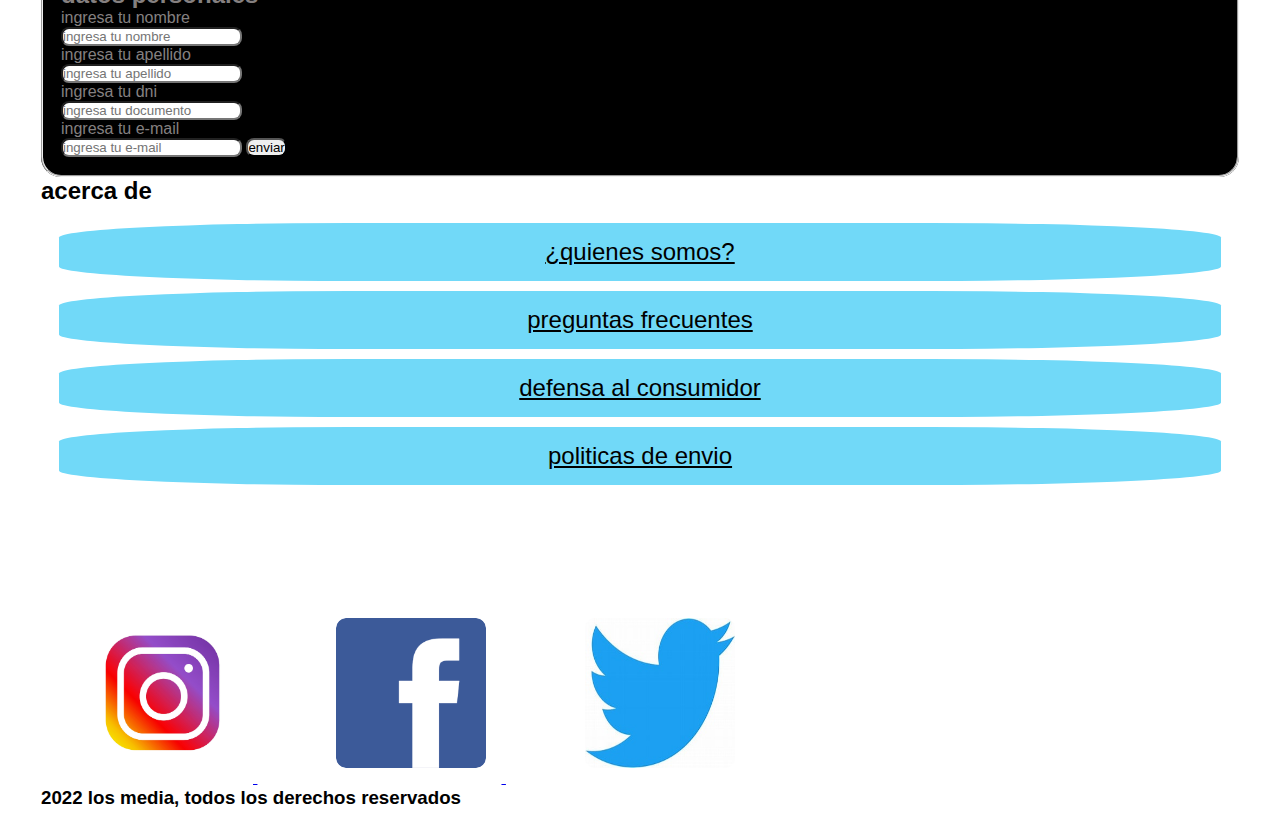
==== commit a5f1858d: "modifico css de todas las paginas" ====
--- a/index.html
+++ b/index.html
@@ -9,7 +9,7 @@
   <!-- CSS only -->
   <link href="https://cdn.jsdelivr.net/npm/bootstrap@5.2.1/dist/css/bootstrap.min.css" rel="stylesheet"
     integrity="sha384-iYQeCzEYFbKjA/T2uDLTpkwGzCiq6soy8tYaI1GyVh/UjpbCx/TYkiZhlZB6+fzT" crossorigin="anonymous">
-  <link rel="stylesheet" href="./styles/styles.css">
+  <link rel="stylesheet" href="./styles/estilos.css">
   <title>los media </title>
 </head>
 
--- a/styles/estilos.css
+++ b/styles/estilos.css
@@ -0,0 +1,243 @@
+* {
+  font-family: "Franklin Gothic Medium", "Arial Narrow", Arial, sans-serif;
+  margin: 0px;
+  padding: 0px;
+}
+
+nav {
+  display: flex;
+  justify-content: center;
+  border-radius: 1rem;
+  font-size: 2rem;
+}
+nav .clap {
+  width: 1250px;
+  right: 35px;
+}
+nav .clap .navbar-nav.hober {
+  border-radius: 1rem;
+  cursor: pointer;
+  transition: padding 0.3 ease;
+  font-size: 1.5rem;
+}
+nav .clap .navbar-nav.hober:hover {
+  border-radius: 0px;
+  transition: 0.9s ease-out;
+  padding: 0px;
+  font-size: 40px;
+}
+
+.container {
+  text-align: justify;
+  padding: 5px;
+  margin: 3px;
+}
+
+.cards {
+  display: flex;
+  justify-content: space-between;
+  padding: 0px;
+  margin: 0px;
+  margin-bottom: 200px;
+  margin-top: 200px;
+}
+.cards .card {
+  border-color: black;
+  border-radius: 20px;
+  background-color: aliceblue;
+  margin: 10px;
+  padding: 5px;
+}
+.cards .card .choc img {
+  height: 270px;
+}
+.cards .card .choc img div a {
+  width: 100%;
+}
+
+.titulos {
+  display: flex;
+  justify-content: space-around;
+  font-size: x-large;
+  padding: 18px;
+  font-size: 35px;
+}
+
+.lista {
+  margin-top: 20% px;
+  padding: 18px;
+}
+
+.cigarro {
+  margin: 5px;
+  border: 0px;
+  width: 360px;
+  height: 400px;
+  display: inline;
+  justify-content: space-between;
+}
+
+.catalogo {
+  display: flex;
+  justify-content: space-around;
+}
+
+body {
+  background-image: url(/images/gomitas.jpg);
+  height: 1500px;
+  background-attachment: fixed;
+  background-position: center;
+  background-repeat: no-repeat;
+  background-size: cover;
+  margin-bottom: 50px;
+  padding: 18px;
+  margin: 15px;
+}
+
+.escondido ol li ul {
+  cursor: pointer;
+  margin: 15px;
+  padding: 18px;
+}
+
+.escondido ol li {
+  font-size: 18px;
+  padding: 18px;
+  list-style: none;
+}
+
+.la {
+  text-transform: uppercase;
+  border: solid;
+  margin: 15px;
+  font-family: Verdana, Geneva, Tahoma, sans-serif;
+  color: black;
+  background-color: beige;
+  border-radius: 9px;
+}
+
+form fieldset {
+  background-color: rgb(0, 0, 0);
+  color: #858080;
+  border-radius: 20px;
+  padding: 18px;
+}
+
+fieldset input {
+  border-radius: 8px;
+}
+
+.color li {
+  margin: 10px;
+  padding: 15px;
+}
+
+.color li a {
+  color: black;
+}
+
+footer ol li {
+  font-size: 18px;
+  padding: 6px;
+}
+
+footer a img {
+  border-radius: 25px;
+  padding: 15px;
+  margin-top: 100px;
+}
+
+.ubicacion {
+  border: 2px solid;
+  grid-area: ubicacion;
+  display: flex;
+  justify-content: space-around;
+  padding: 3rem;
+}
+
+.row.ub {
+  margin: 1rem;
+  padding-bottom: 7rem;
+}
+
+.row.marcass {
+  font-size: 1.5rem;
+  color: #ffffff;
+  border: 0;
+  border-radius: 0.5rem;
+  cursor: pointer;
+  transition: padding 0.3 ease;
+  width: 500px;
+  height: 210px;
+}
+
+.marcass.img {
+  width: 100px;
+}
+
+.marcass:hover {
+  border-radius: 100px;
+  transition: all 0.9s;
+  padding: 5px;
+}
+
+.marcass {
+  border-radius: 0.8rem;
+}
+
+.rayas {
+  display: flex;
+  border: 0;
+  border-radius: 1rem;
+  cursor: pointer;
+  transition: padding 0.3 ease;
+  width: 1128px;
+  height: 50px;
+}
+
+.rayas:hover {
+  border-radius: 25px;
+  transition: all 0.9s;
+  color: aqua;
+  background-color: black;
+  padding: 6px;
+  font-size: 1.5rem;
+  width: 610px;
+}
+
+.efecto :hover {
+  transition: all 3s;
+  padding: 1.5rem;
+}
+
+.efecto {
+  transition: padding 4 ease;
+  border: 0;
+  border-radius: 0.5rem;
+  cursor: pointer;
+}
+
+aside {
+  justify-content: center;
+  padding: 18px;
+}
+
+.color li {
+  background-color: #71d9f8;
+  text-align: center;
+  font-size: 150%;
+  border-radius: 25%;
+  list-style: none;
+}
+
+.redes img {
+  width: 150px;
+  height: 150px;
+}
+
+.redes {
+  flex-direction: row;
+  justify-content: space-evenly;
+  padding: 1rem;
+  margin: 1rem;
+}/*# sourceMappingURL=estilos.css.map */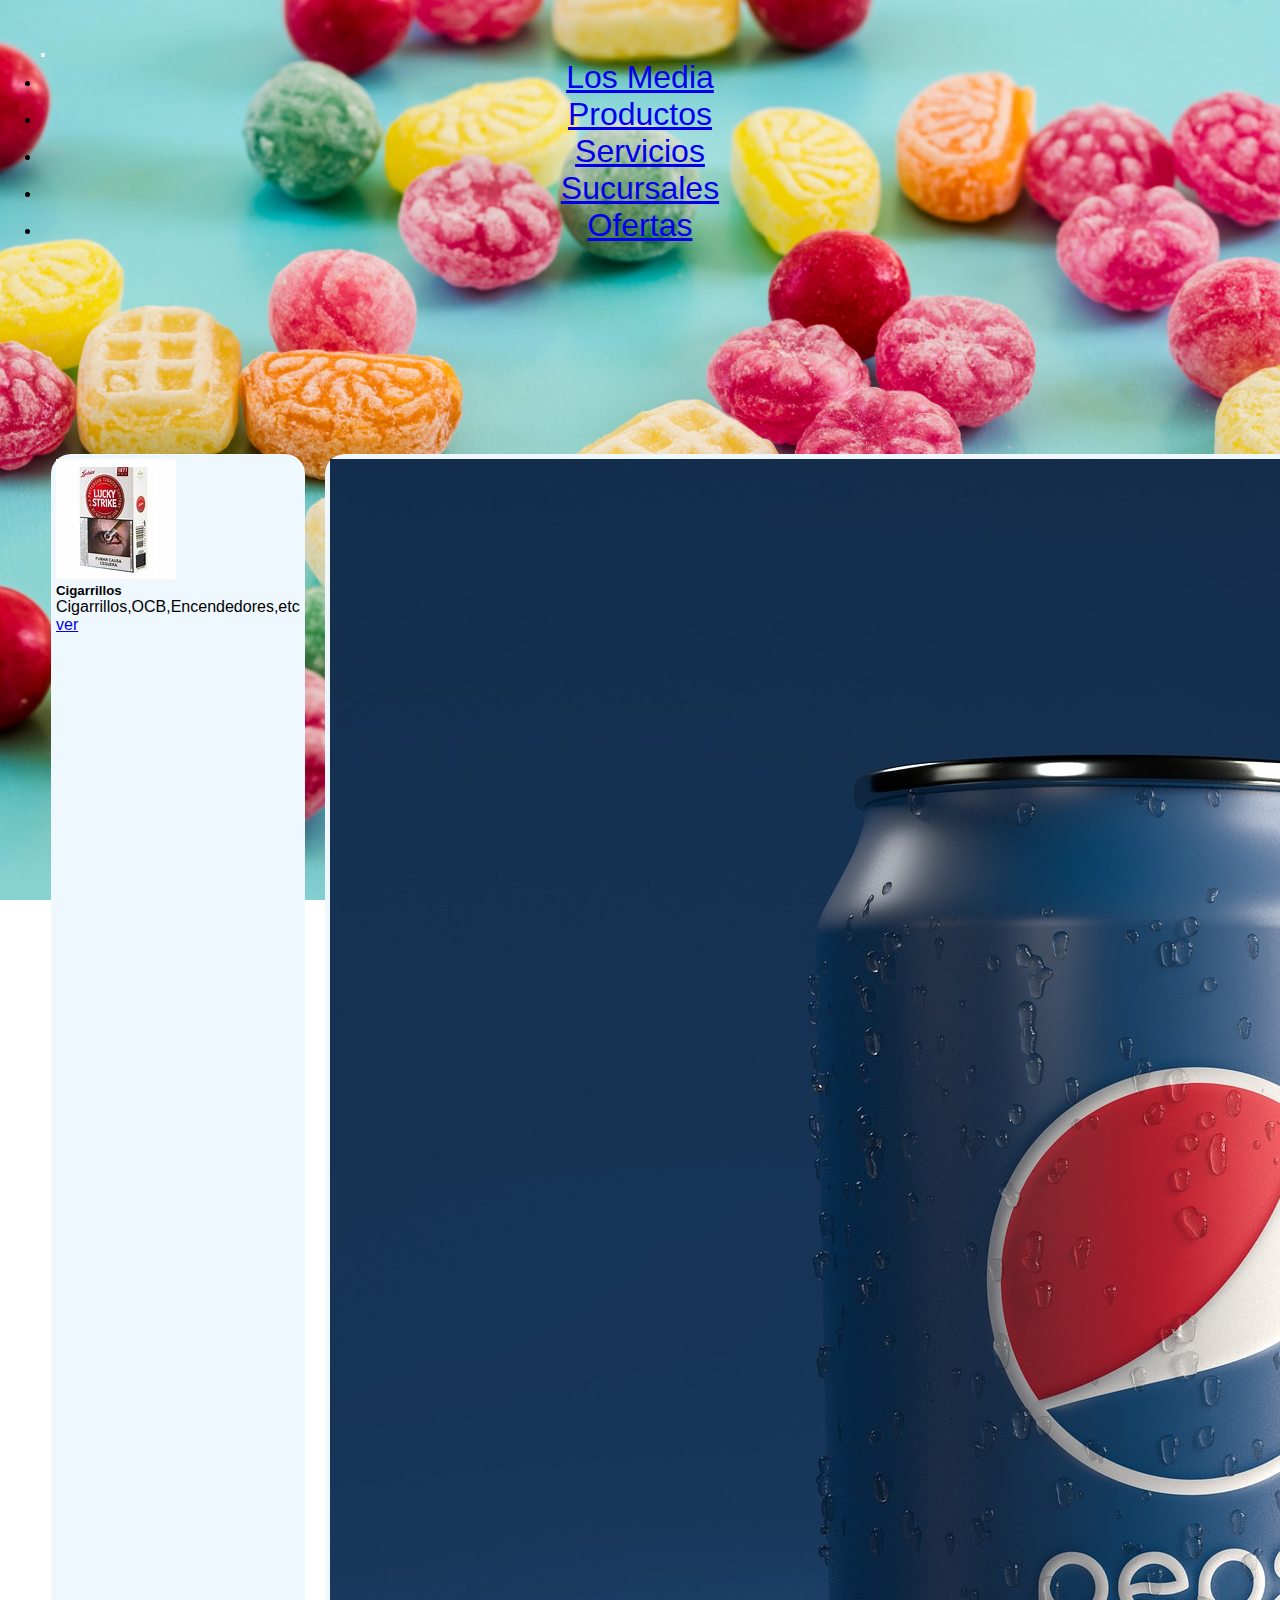
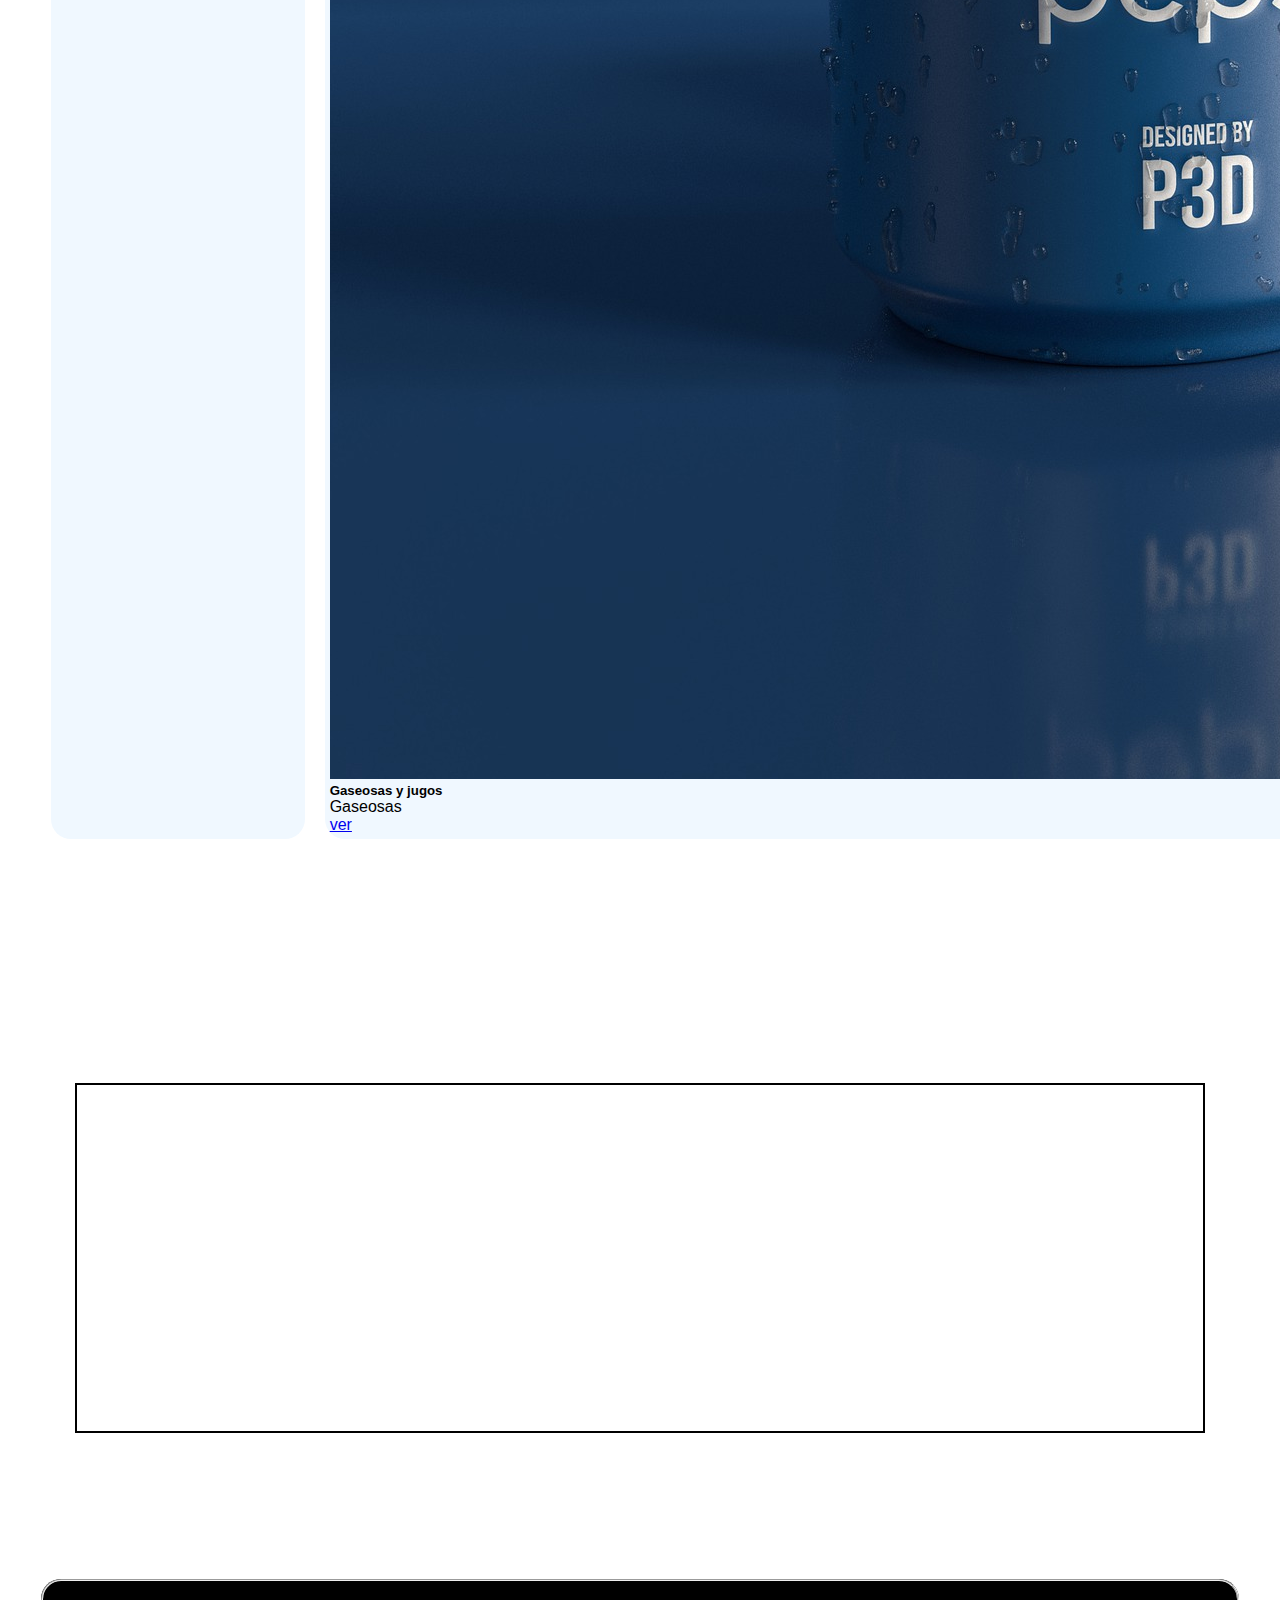
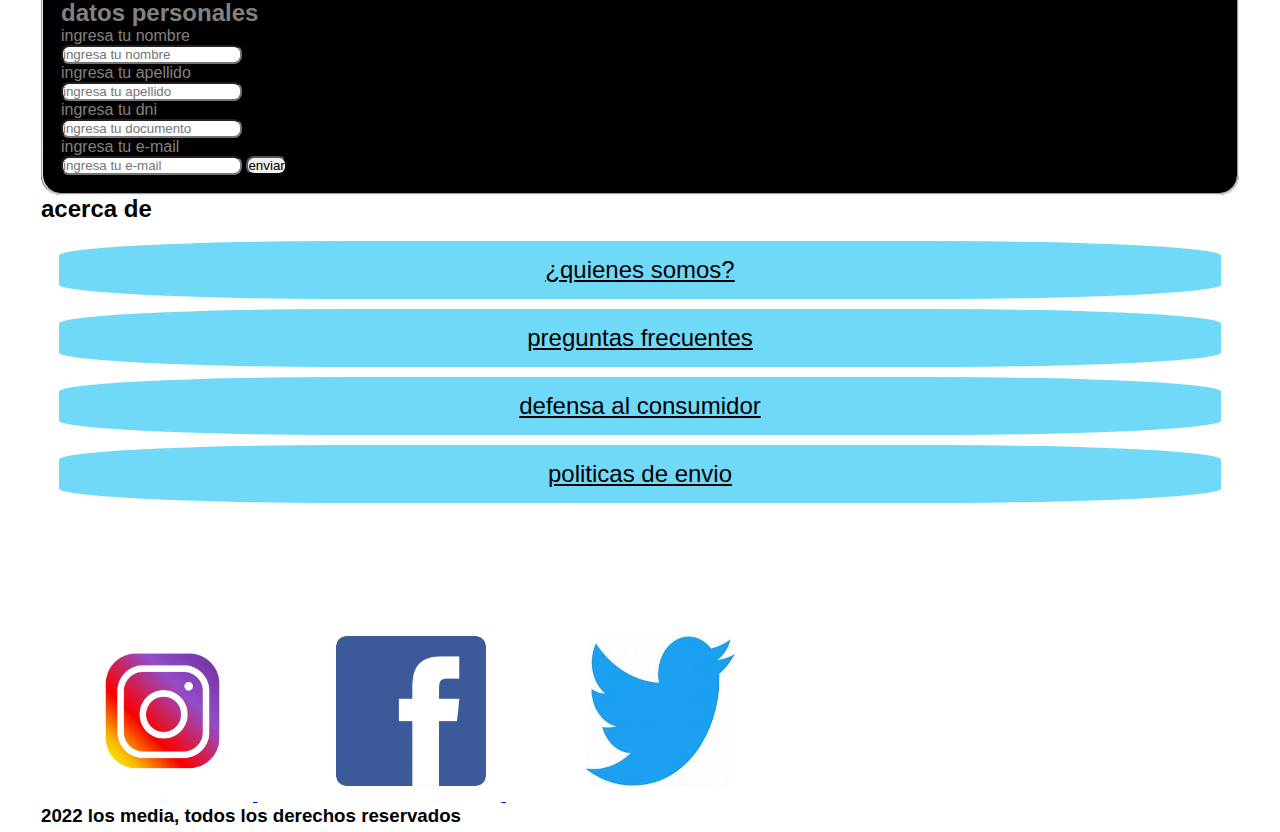
==== commit 2171edbf: "agrego maps y mixing" ====
--- a/index.html
+++ b/index.html
@@ -58,7 +58,7 @@
           <div class="card-body">
             <h5 class="card-title ">Cigarrillos</h5>
             <p class="card-text">Cigarrillos,OCB,Encendedores,etc</p>
-            <a href="./pages/productos.html" class="btn btn-primary position-absolute bottom- start-0 ">ver</a>
+            <a href="./pages/productos.html" class="btn btn-primary position- bottom- start-0 ">ver</a>
           </div>
         </div>
         <div class="card col-sm-12 col-md-9 col-lg-6 col-xl-3 ">
@@ -66,7 +66,7 @@
           <div class="card-body">
             <h5 class="card-title">Gaseosas y jugos</h5>
             <p class="card-text-center">Gaseosas</p>
-            <a href="./pages/productos.html" class="btn btn-primary position-absolute bottom- start-0 ">ver</a>
+            <a href="./pages/productos.html" class="btn btn-primary position- bottom- start-0 ">ver</a>
           </div>
         </div>
         <div class="card choc col-sm-12 col-md-9 col-lg-6 col-xl-3">
@@ -74,7 +74,7 @@
           <div class="card-body ">
             <h5 class="card-title">Golosinas</h5>
             <p class="card-text-center">Chocolates,barras,alfajores.</p>
-            <a href="./pages/productos.html" class="btn btn-primary position-absolute bottom- start-0">ver</a>
+            <a href="./pages/productos.html" class="btn btn-primary position- bottom- start-0">ver</a>
           </div>
         </div>
       </section>
--- a/styles/estilos.css
+++ b/styles/estilos.css
@@ -4,27 +4,30 @@
   padding: 0px;
 }
 
-nav {
+nav ul li a {
   display: flex;
   justify-content: center;
+  font-size: 2rem;
   border-radius: 1rem;
-  font-size: 2rem;
-}
-nav .clap {
-  width: 1250px;
-  right: 35px;
-}
-nav .clap .navbar-nav.hober {
-  border-radius: 1rem;
-  cursor: pointer;
-  transition: padding 0.3 ease;
-  font-size: 1.5rem;
-}
-nav .clap .navbar-nav.hober:hover {
-  border-radius: 0px;
+}
+nav ul li a:hover {
+  border-radius: px;
   transition: 0.9s ease-out;
   padding: 0px;
   font-size: 40px;
+}
+nav ul li a:hover .clap {
+  width: 1250px;
+  right: 35px;
+}
+nav ul li a:hover .clap .fondo {
+  width: 1300px;
+}
+nav ul li a:hover .clap .fondo .navbar-nav hover {
+  border-radius: 1rem;
+  cursor: pointer;
+  transition: padding 0.3 ease;
+  font-size: 1.5rem;
 }
 
 .container {
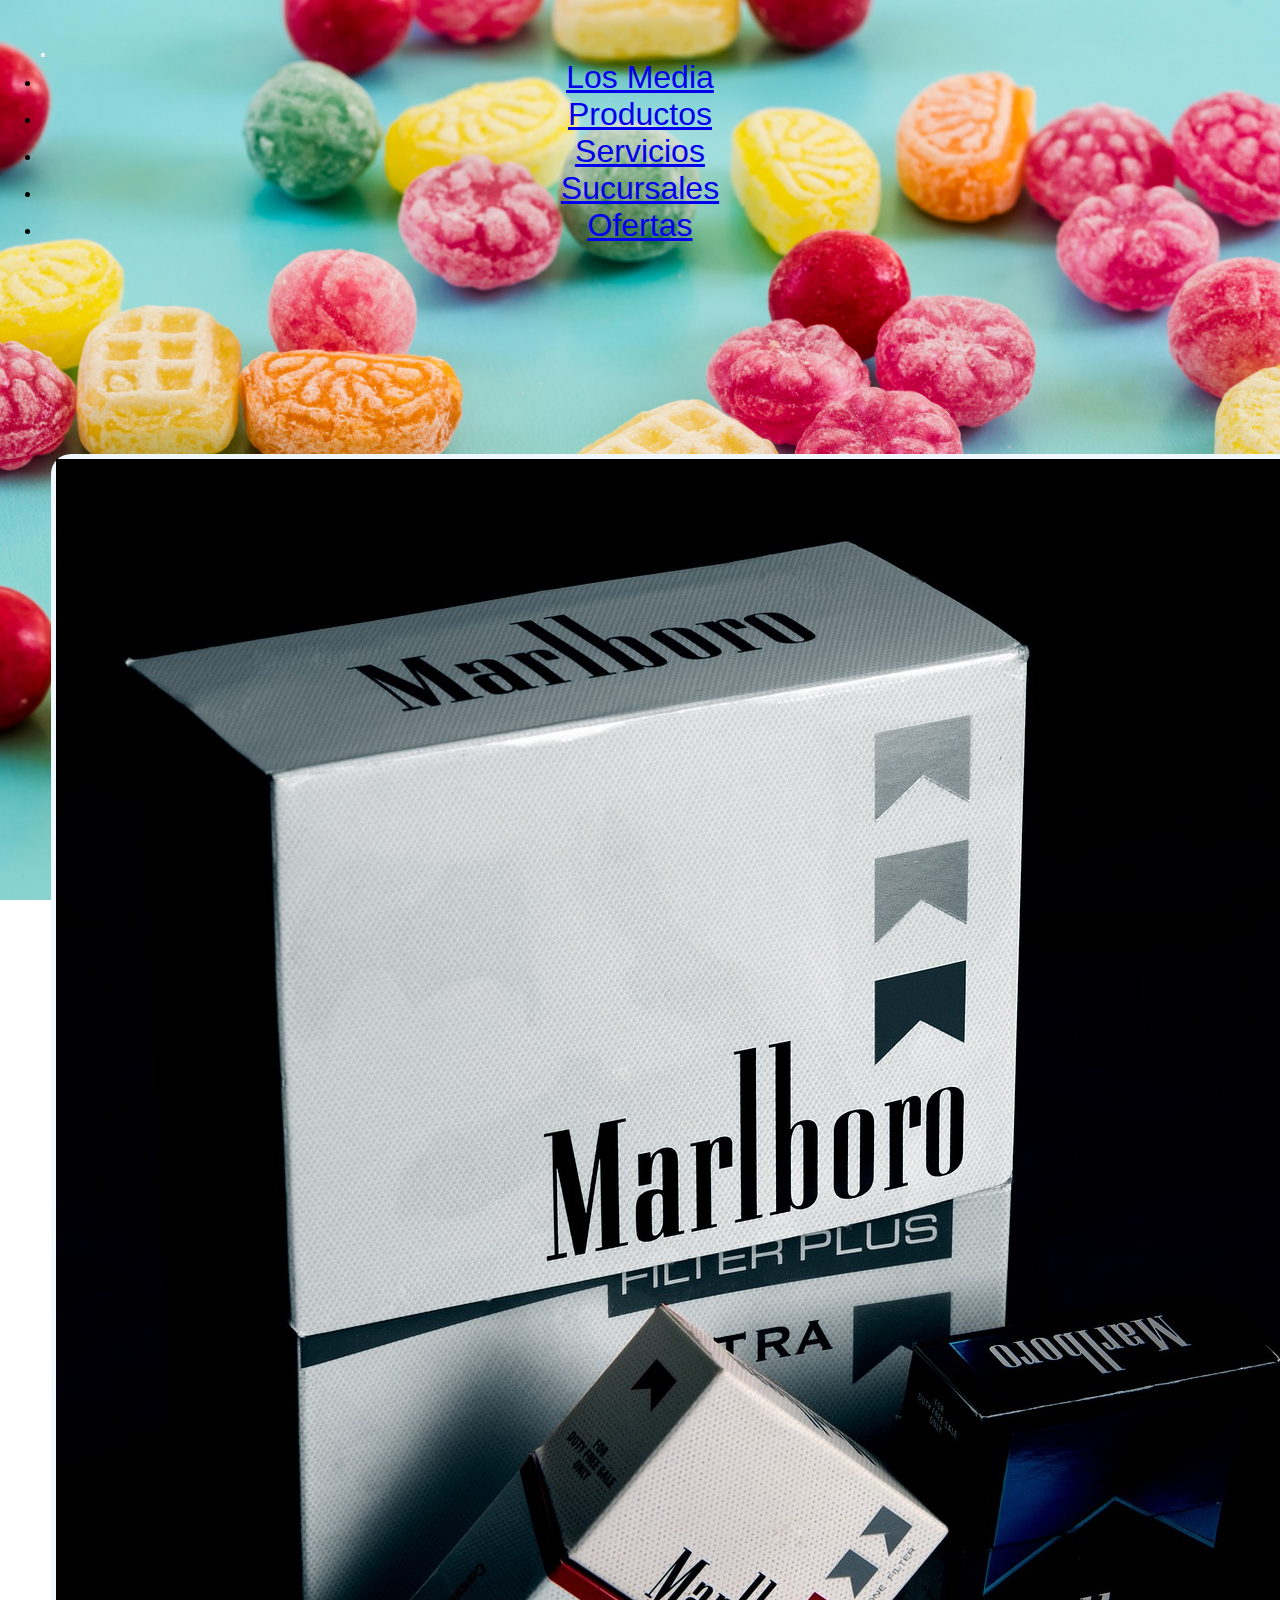
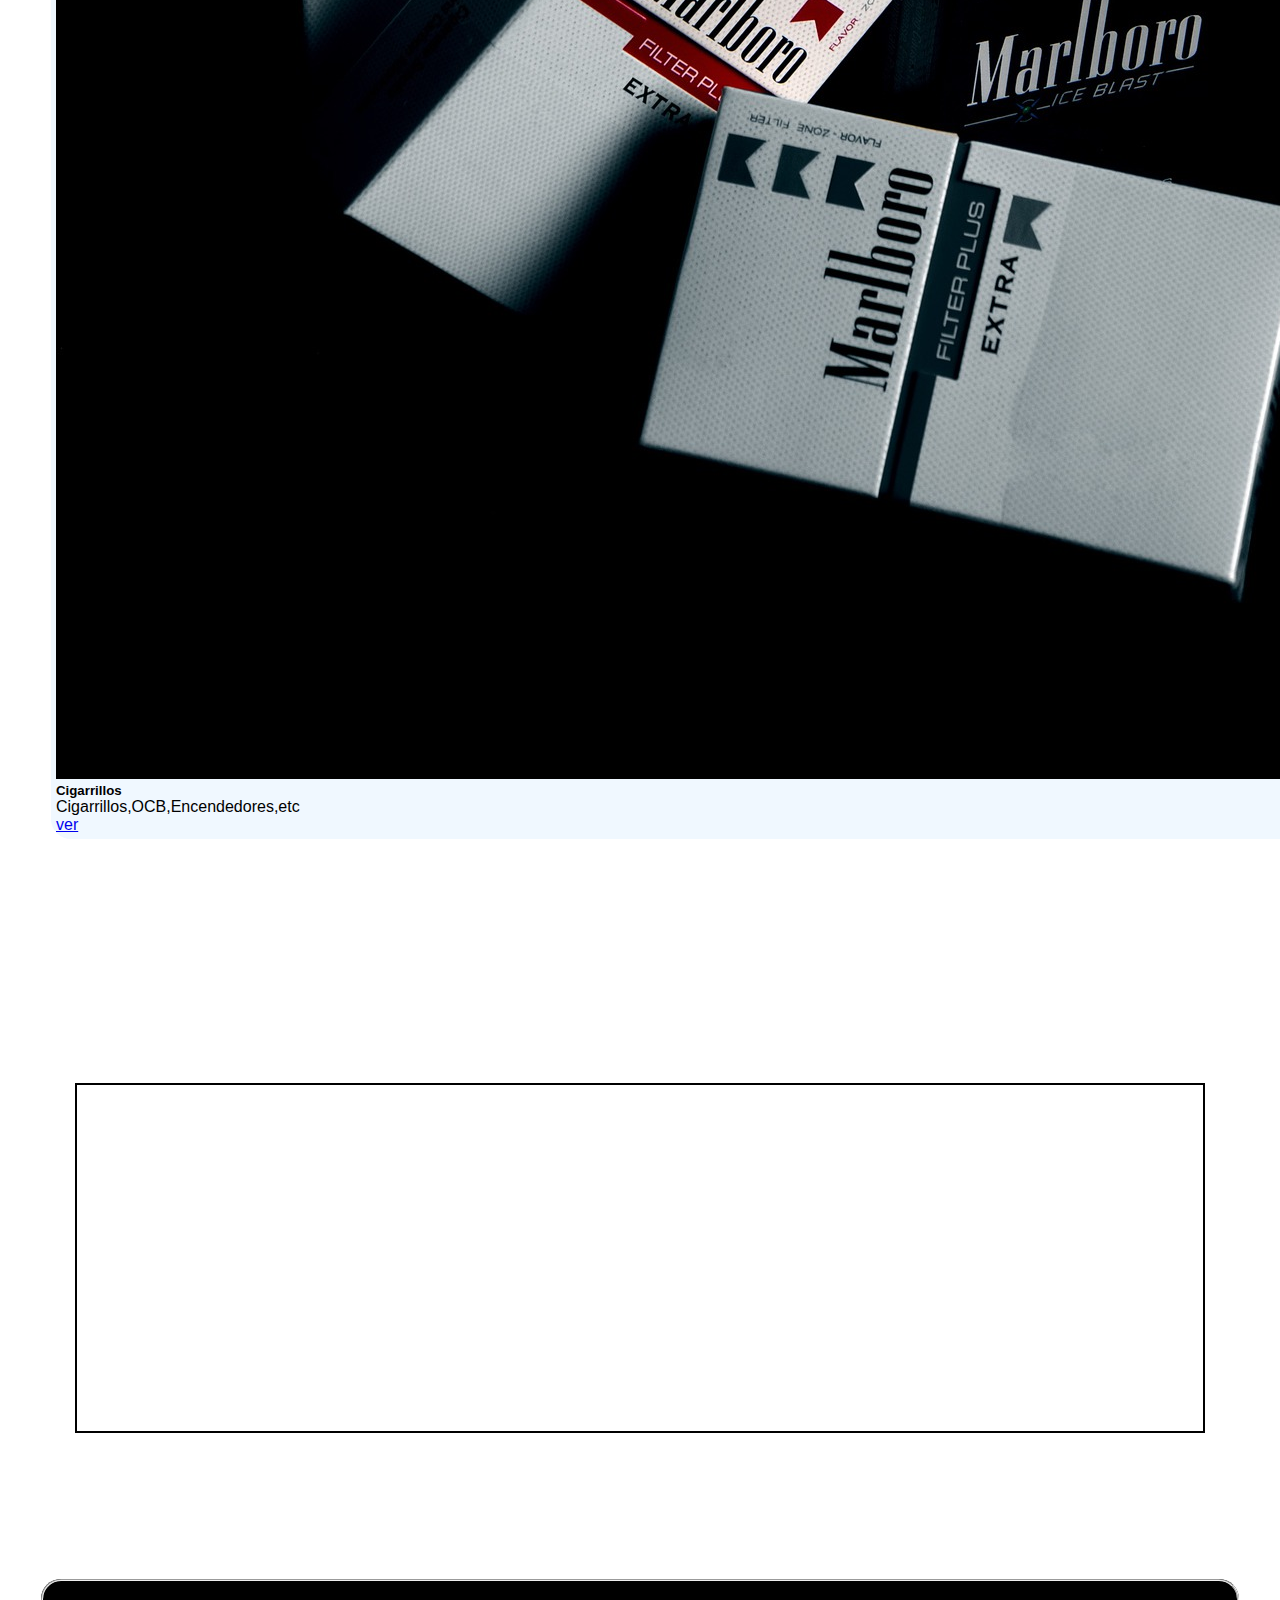
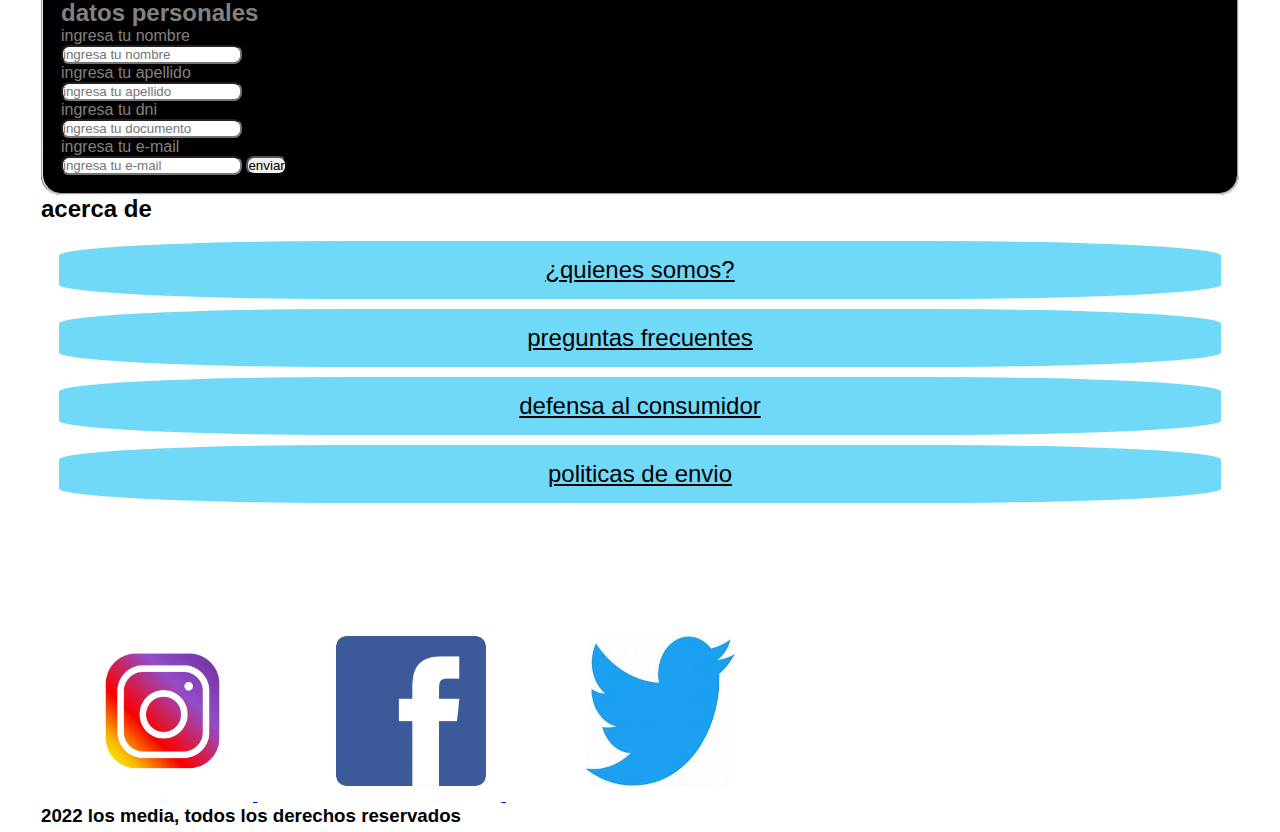
==== commit e27ffa22: "agrego bootstrap a cavecera" ====
--- a/index.html
+++ b/index.html
@@ -10,7 +10,9 @@
   <link href="https://cdn.jsdelivr.net/npm/bootstrap@5.2.1/dist/css/bootstrap.min.css" rel="stylesheet"
     integrity="sha384-iYQeCzEYFbKjA/T2uDLTpkwGzCiq6soy8tYaI1GyVh/UjpbCx/TYkiZhlZB6+fzT" crossorigin="anonymous">
   <link rel="stylesheet" href="./styles/estilos.css">
-  <title>los media </title>
+  <meta name= "keywords" content="golosinas,helados,caramelos,bebidas,lacteos,galletitas,chocolates,dulces,alfajores">
+  <meta name="description" content="venta minorista y mayorista de golosinas ,bebidas,alfajores,dulces,cigarrillos productos de almacen y maxikiosco, fiambres y mucho mas">
+  <title>index </title>
 </head>
 
 <body>
@@ -19,7 +21,7 @@
 
 
 
-    <nav class="navbar navbar-expand-lg bg-light fondo clap px-4 ">
+    <nav class="navbar navbar-expand-lg bg-light fondo clap px-4 border border-info  border border-1 rounded-5">
       <button class="navbar-toggler " type="button" data-bs-toggle="collapse" data-bs-target="#navbarNav"
         aria-controls="navbarNav" aria-expanded="false" aria-label="Toggle navigation">
         <span class="navbar-toggler-icon "></span>
@@ -54,7 +56,7 @@
 
       <section class="cards text-center row ">
         <div class="card col-sm-12 col-md-9 col-lg-6 col-xl-3 ">
-          <img src="./images/cigarrillos.jpg" class="card-img-top " alt="...">
+          <img src="./images/unhealthy-gd09e6eb26_1920.jpg" class="card-img-top " alt="...">
           <div class="card-body">
             <h5 class="card-title ">Cigarrillos</h5>
             <p class="card-text">Cigarrillos,OCB,Encendedores,etc</p>
--- a/styles/estilos.css
+++ b/styles/estilos.css
@@ -43,8 +43,10 @@
   margin: 0px;
   margin-bottom: 200px;
   margin-top: 200px;
+
 }
 .cards .card {
+  
   border-color: black;
   border-radius: 20px;
   background-color: aliceblue;
